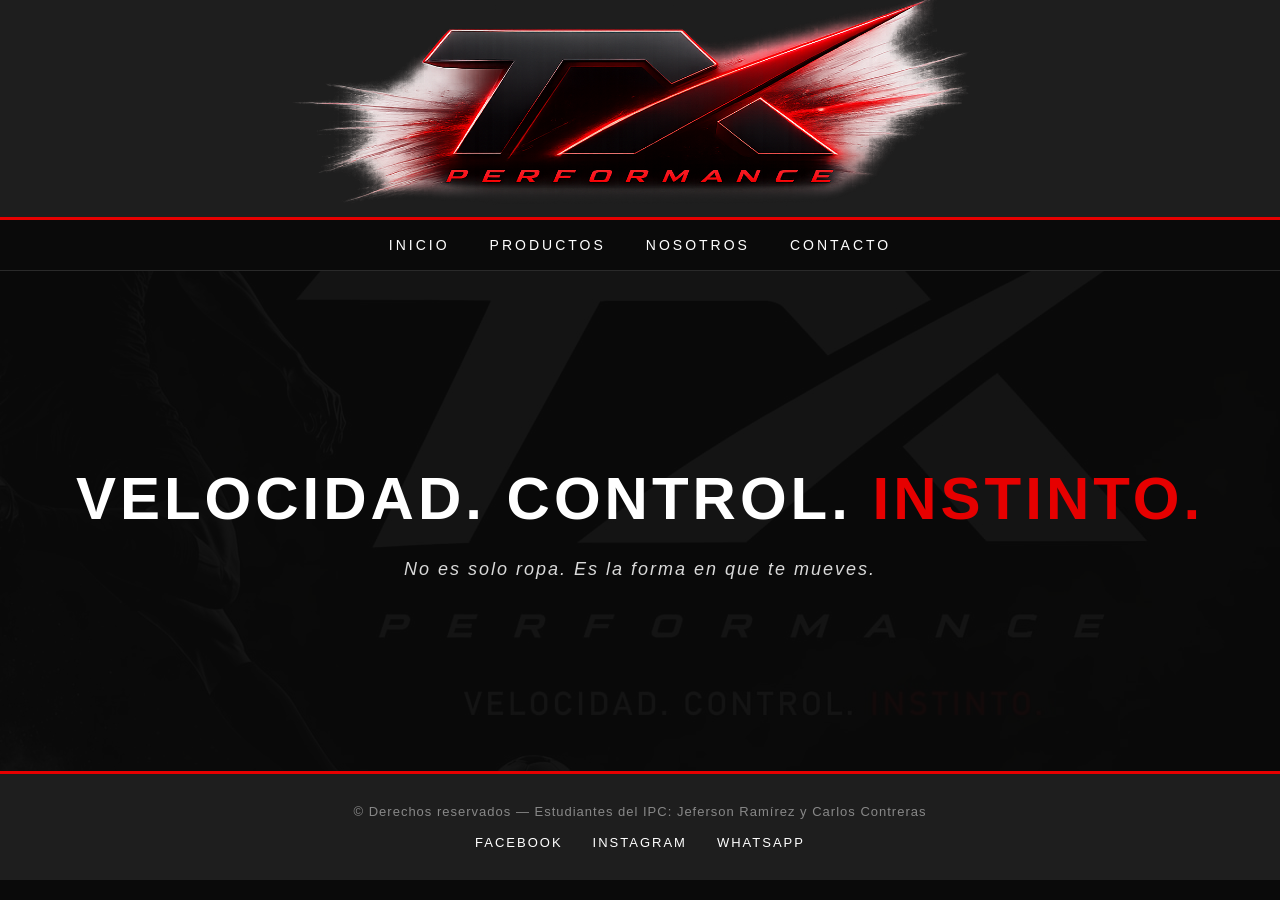
==== index.html @ a21b2d8e "avance" ====
<!DOCTYPE html>
<html lang="es">
<head>
    <meta charset="UTF-8">
    <meta name="viewport" content="width=device-width, initial-scale=1.0">
    <title>TX Performance</title>
    <link rel="stylesheet" href="CSS/estiloprincipal.css">
</head>

<body>

    <!-- ========================
         HEADER — La barra superior con el nombre TX
         Es lo primero que se ve, forma de rectángulo largo
    ======================== -->
    <header class="header">
        <img src="images/logo2.png" alt="Logo TX" class="header-logo" height="250%">
    </header>

    <!-- ========================
         NAV — Barra de navegación
         Links para moverse entre secciones
    ======================== -->
    <nav class="navbar">
        <ul class="nav-links">
            <li><a href="#">Inicio</a></li>
            <li><a href="#">Productos</a></li>
            <li><a href="#">Nosotros</a></li>
            <li><a href="#">Contacto</a></li>
        </ul>
    </nav>

    <!-- ========================
         SLOGAN — Sección principal de contenido
         Aquí va el texto de inspiración y el logo de fondo
    ======================== -->
    <section class="slogan">
        <!-- Este div es el logo TX que se ve de fondo, casi invisible -->
        <div class="slogan-fondo">
            <img src="images/fondo.jpeg" alt="Logo TX de fondo" class="slogan-logo">
        </div>
        <!-- Este div es el texto principal que el usuario lee -->
        <div class="slogan-contenido">
            <h1>Velocidad. Control. <span>Instinto.</span></h1>
            <p>No es solo ropa. Es la forma en que te mueves.</p>
        </div>
    </section>

    <!-- ========================
         FOOTER — Pie de página
         Derechos reservados e íconos de redes sociales
    ======================== -->
    <footer class="footer">
        <p class="footer-derechos">
            &copy; Derechos reservados &mdash; Estudiantes del IPC: Jeferson Ramírez y Carlos Contreras
        </p>
        <div class="footer-redes">
            <a href="#">Facebook</a>
            <a href="#">Instagram</a>
            <a href="#">WhatsApp</a>
        </div>
    </footer>

</body>
</html>
---- CSS/estiloprincipal.css ----
/* ========================
   ESTILOS BASE
   - Aquí se definen los colores principales de la marca
   - Se aplican a toda la página completa
======================== */

/* El asterisco (*) significa "aplica esto a TODO el HTML"
   Quitamos márgenes y rellenos que el navegador pone por defecto */
* {
    margin: 0;              /* Elimina espacios externos por defecto */
    padding: 0;             /* Elimina espacios internos por defecto */
    box-sizing: border-box; /* Hace que los tamaños sean más predecibles */
}

/* body es todo el cuerpo de la página */
body {
    background-color: #0A0A0A; /* Fondo negro profundo — color principal de TX */
    color: #FFFFFF;             /* Color de texto base — blanco */
    font-family: Arial, sans-serif; /* Tipo de letra por defecto */
}


/* ========================
   HEADER — Barra superior con el logo TX
   - Rectángulo largo que contiene la imagen del logo
   - La imagen se centra y se adapta al tamaño del header
======================== */

.header {
    background-color: #1E1E1E;        /* Fondo gris oscuro del rectángulo */
    width: 100%;                       /* Ocupa todo el ancho de la pantalla */
    height: 160px;                     /* Altura del rectángulo */
    display: flex;                     /* Activa alineación flexible */
    align-items: center;               /* Centra el contenido verticalmente */
    justify-content: center;           /* Centra el contenido horizontalmente */
    border-bottom: 3px solid #E60000; /* Línea roja abajo del header */
    overflow: hidden;                  /* Recorta lo que se salga del rectángulo */
}

/* La imagen del logo TX dentro del header */
.header-logo-img {
    height: 90%;       /* Alto de la imagen — llena casi todo el rectángulo */
    width: auto;         /* El ancho se ajusta solo sin deformar la imagen */
    object-fit: contain; /* La imagen se adapta sin cortarse ni deformarse */
}


/* ========================
   NAV — Barra de navegación
   - Va justo debajo del header
   - Fondo negro con letras blancas
   - Contiene los links para moverse en la página
======================== */

.navbar {
    background-color: #0A0A0A;        /* Fondo negro igual al body */
    width: 100%;                       /* Ocupa todo el ancho */
    padding: 16px 40px;               /* Espacio interno: 16px arriba/abajo, 40px a los lados */
    border-bottom: 1px solid #2a2a2a; /* Línea gris muy sutil abajo de la nav */
}

/* ul es la lista de links — la ponemos en fila horizontal */
.nav-links {
    list-style: none;        /* Quitamos los puntos de la lista */
    display: flex;           /* Pone los links en fila */
    gap: 40px;               /* Espacio entre cada link */
    justify-content: center; /* Centra todos los links */
}

/* Cada link individual de la navegación */
.nav-links a {
    color: #FFFFFF;            /* Letras blancas */
    text-decoration: none;     /* Quita el subrayado de los links */
    font-size: 14px;           /* Tamaño del texto */
    letter-spacing: 3px;       /* Espacio entre letras — da efecto elegante */
    text-transform: uppercase; /* Convierte el texto a MAYÚSCULAS automáticamente */
    transition: color 0.3s;   /* Animación suave al pasar el mouse */
}

/* Efecto cuando el mouse pasa encima de un link */
.nav-links a:hover {
    color: #E60000; /* Cambia a rojo TX al pasar el mouse */
}


/* ========================
   SLOGAN — Sección principal de contenido
   - Aquí va el texto de inspiración de la marca
   - La imagen de fondo se ve solo en esta sección
   - No aparece ni en el header ni en la nav
======================== */

.slogan {
    position: relative;              /* Necesario para posicionar el logo de fondo */
    min-height: 500px;               /* Altura mínima de la sección */
    display: flex;                   /* Activa alineación flexible */
    align-items: center;             /* Centra el contenido verticalmente */
    justify-content: center;         /* Centra el contenido horizontalmente */
    padding: 80px 40px;             /* Espacio interno generoso */
    overflow: hidden;                /* Oculta lo que se salga de esta sección */
    background-image: url("images/fondo.png"); /* Imagen de fondo — solo en esta sección */
    background-size: cover;          /* La imagen cubre toda la sección */
    background-position: center;     /* La imagen se centra */
}

/* El TX gigante que se ve de fondo — es decorativo */
.slogan-fondo {
    position: absolute;  /* Lo saca del flujo normal y lo pone encima del fondo */
    font-size: 300px;    /* Tamaño enorme para que ocupe todo el fondo */
    font-weight: 900;    /* Negrita máxima */
    color: #FFFFFF;      /* Color blanco */
    opacity: 0.04;       /* Casi invisible — solo se intuye, no distrae */
    letter-spacing: -10px; /* Letras más juntas para que se vea compacto */
    user-select: none;   /* Evita que el usuario pueda seleccionar ese texto */
    pointer-events: none; /* Evita que interfiera con los clicks */
}

/* El contenido real — el texto que el usuario lee */
.slogan-contenido {
    position: relative; /* Lo pone encima del logo de fondo */
    text-align: center; /* Centra el texto */
    z-index: 1;         /* Se asegura de que esté por encima del fondo */
}

/* El título principal del slogan */
.slogan-contenido h1 {
    font-size: 52px;           /* Tamaño grande e impactante */
    font-weight: 900;          /* Negrita fuerte */
    letter-spacing: 4px;       /* Espacio entre letras */
    text-transform: uppercase; /* Todo en mayúsculas */
    line-height: 1.2;          /* Separación entre líneas de texto */
    margin-bottom: 24px;       /* Espacio abajo del título */
}

/* La palabra INSTINTO en rojo para resaltar */
.slogan-contenido h1 span {
    color: #E60000; /* Rojo TX — acento de la marca */
}

/* El párrafo debajo del título */
.slogan-contenido p {
    font-size: 18px;     /* Tamaño mediano */
    color: #D9D9D9;      /* Gris claro — no tan brillante como el blanco */
    letter-spacing: 2px; /* Espacio entre letras */
    font-style: italic;  /* Texto en cursiva para dar elegancia */
}


/* ========================
   FOOTER — Pie de página
   - Aparece al final de la página
   - Muestra los derechos y las redes sociales
======================== */

.footer {
    background-color: #1E1E1E;     /* Gris oscuro igual que el header */
    border-top: 3px solid #E60000; /* Línea roja arriba — espejo del header */
    padding: 30px 40px;            /* Espacio interno */
    text-align: center;            /* Todo centrado */
    display: flex;                 /* Activa alineación flexible */
    flex-direction: column;        /* Apila los elementos en columna */
    gap: 16px;                     /* Espacio entre el texto y los iconos */
}

/* Texto de derechos reservados */
.footer-derechos {
    font-size: 13px;     /* Tamaño pequeño */
    color: #888888;      /* Gris medio — texto secundario */
    letter-spacing: 1px; /* Leve espaciado */
}

/* Contenedor de los links de redes sociales */
.footer-redes {
    display: flex;           /* Pone los links en fila */
    justify-content: center; /* Los centra */
    gap: 30px;               /* Espacio entre cada red social */
}

/* Cada link de red social */
.footer-redes a {
    color: #FFFFFF;            /* Color blanco */
    text-decoration: none;     /* Sin subrayado */
    font-size: 13px;           /* Tamaño pequeño */
    letter-spacing: 2px;       /* Espacio entre letras */
    text-transform: uppercase; /* En mayúsculas */
    transition: color 0.3s;   /* Animación suave */
}

/* Efecto hover en las redes sociales */
.footer-redes a:hover {
    color: #E60000; /* Se vuelve rojo TX al pasar el mouse */
}


/* ========================
   RESPONSIVE — Adaptación para diferentes dispositivos
   - Ajustamos los estilos según el tamaño de la pantalla
   - Primero celular, luego tablet, luego PC
======================== */

/* --- CELULAR (pantallas menores a 480px) --- */
@media (max-width: 480px) {

    /* El header se hace menos alto en celular */
    .header {
        height: 80%; /* Menos altura para pantallas pequeñas */
    }

    /* El logo se achica para caber en celular */
    .header-logo-img {
        height: 100px; /* Más pequeño en celular */
    }

    /* Los links de la nav se apilan en columna */
    .nav-links {
        flex-direction: column; /* De fila pasa a columna */
        gap: 12px;              /* Menos espacio entre links */
        align-items: center;    /* Centrados */
    }

    /* El título del slogan se hace más pequeño */
    .slogan-contenido h1 {
        font-size: 28px;     /* Reducimos para que quepa en pantalla pequeña */
        letter-spacing: 2px;
    }

    /* El párrafo también se reduce */
    .slogan-contenido p {
        font-size: 14px;
    }

    /* El TX de fondo se reduce también */
    .slogan-fondo {
        font-size: 180px;
    }
}

/* --- TABLET (pantallas entre 481px y 768px) --- */
@media (min-width: 481px) and (max-width: 768px) {

    .header {
        height: 150px; /* Altura media para tablet */
    }

    .header-logo-img {
        height: 140px; /* Tamaño medio del logo */
    }

    .slogan-contenido h1 {
        font-size: 38px;
    }

    .slogan-fondo {
        font-size: 260px;
    }
}

/* --- LAPTOP Y PC (pantallas mayores a 1024px) --- */
@media (min-width: 1024px) {

    .header {
        height: 220px; /* Más alto en pantallas grandes */
    }

    .header-logo-img {
        height: 200px; /* Logo más grande en PC */
    }

    .slogan-contenido h1 {
        font-size: 60px;
    }

    .slogan-fondo {
        font-size: 400px;
    }
}
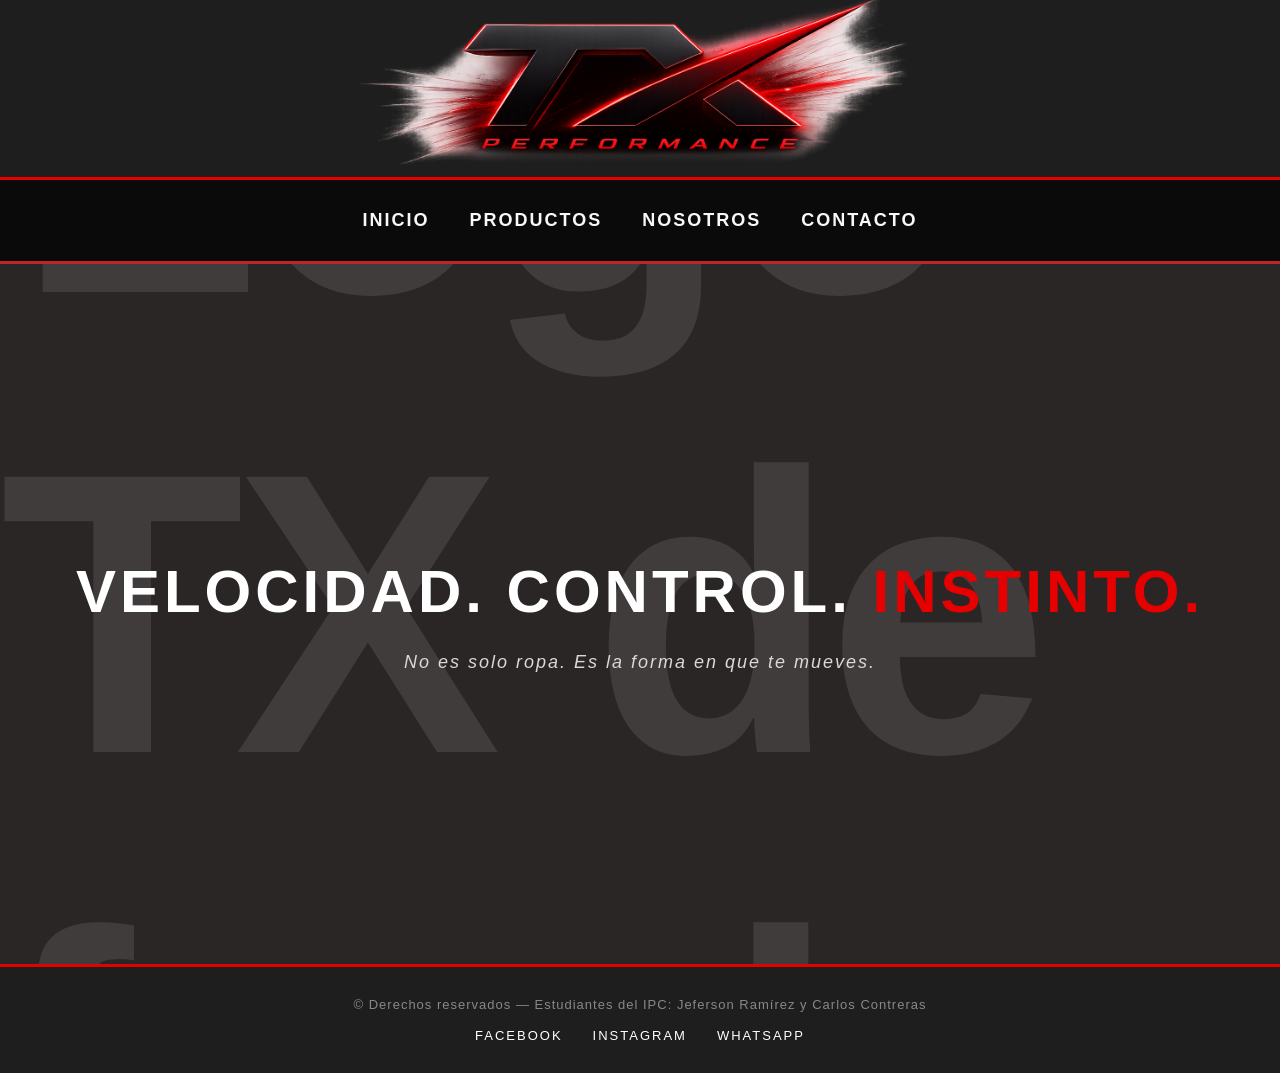
==== commit 58e069cb: "agregue lo links" ====
--- a/index.html
+++ b/index.html
@@ -55,9 +55,9 @@
             &copy; Derechos reservados &mdash; Estudiantes del IPC: Jeferson Ramírez y Carlos Contreras
         </p>
         <div class="footer-redes">
-            <a href="#">Facebook</a>
-            <a href="#">Instagram</a>
-            <a href="#">WhatsApp</a>
+            <a href="https://www.facebook.com/share/1EJJHtxnSB/">Facebook</a>
+            <a href="https://www.instagram.com/tx_studio8?igsh=MTV1dWxja3RocWlxaw==">Instagram</a>
+            <a href="https://wa.me/50236875828">WhatsApp</a>
         </div>
     </footer>
 
--- a/CSS/estiloprincipal.css
+++ b/CSS/estiloprincipal.css
@@ -14,7 +14,7 @@
 
 /* body es todo el cuerpo de la página */
 body {
-    background-color: #0A0A0A; /* Fondo negro profundo — color principal de TX */
+    background-color: #2b2626; /* Fondo negro profundo — color principal de TX */
     color: #FFFFFF;             /* Color de texto base — blanco */
     font-family: Arial, sans-serif; /* Tipo de letra por defecto */
 }
@@ -27,21 +27,21 @@
 ======================== */
 
 .header {
-    background-color: #1E1E1E;        /* Fondo gris oscuro del rectángulo */
-    width: 100%;                       /* Ocupa todo el ancho de la pantalla */
-    height: 160px;                     /* Altura del rectángulo */
-    display: flex;                     /* Activa alineación flexible */
-    align-items: center;               /* Centra el contenido verticalmente */
-    justify-content: center;           /* Centra el contenido horizontalmente */
-    border-bottom: 3px solid #E60000; /* Línea roja abajo del header */
-    overflow: hidden;                  /* Recorta lo que se salga del rectángulo */
+    background-color: #1E1E1E;         /* 🎨 CAMBIA AQUÍ el color del rectángulo */
+    width: 100%;                        /* Ocupa todo el ancho de la pantalla — no tocar */
+    height: 120px;                      /* 📐 CAMBIA AQUÍ la altura del rectángulo (en px) */
+    display: flex;                      /* Activa alineación flexible — no tocar */
+    align-items: center;                /* Centra el contenido verticalmente — no tocar */
+    justify-content: center;            /* Centra el contenido horizontalmente — no tocar */
+    border-bottom: 3px solid #E60000;  /* 📏 CAMBIA AQUÍ el grosor y color de la línea roja */
+    overflow: hidden;                   /* Recorta lo que se salga del rectángulo — no tocar */
 }
 
 /* La imagen del logo TX dentro del header */
 .header-logo-img {
-    height: 90%;       /* Alto de la imagen — llena casi todo el rectángulo */
-    width: auto;         /* El ancho se ajusta solo sin deformar la imagen */
-    object-fit: contain; /* La imagen se adapta sin cortarse ni deformarse */
+    height: 140px;       /* 📐 CAMBIA AQUÍ el tamaño de la foto del logo (en px) */
+    width: auto;         /* El ancho se ajusta solo sin deformar la imagen — no tocar */
+    object-fit: contain; /* La imagen se adapta sin cortarse ni deformarse — no tocar */
 }
 
 
@@ -53,33 +53,34 @@
 ======================== */
 
 .navbar {
-    background-color: #0A0A0A;        /* Fondo negro igual al body */
-    width: 100%;                       /* Ocupa todo el ancho */
-    padding: 16px 40px;               /* Espacio interno: 16px arriba/abajo, 40px a los lados */
-    border-bottom: 1px solid #2a2a2a; /* Línea gris muy sutil abajo de la nav */
+    background-color: #0A0A0A;         /* 🎨 CAMBIA AQUÍ el color de fondo de la barra de nav */
+    width: 100%;                        /* Ocupa todo el ancho — no tocar */
+    padding: 30px 40px;                /* 📐 CAMBIA AQUÍ el espacio interno de la nav (arriba/abajo y lados) */
+    border-bottom: 3px solid #be2525;  /* 📏 CAMBIA AQUÍ el grosor y color de la línea abajo de la nav */
 }
 
 /* ul es la lista de links — la ponemos en fila horizontal */
 .nav-links {
-    list-style: none;        /* Quitamos los puntos de la lista */
-    display: flex;           /* Pone los links en fila */
-    gap: 40px;               /* Espacio entre cada link */
-    justify-content: center; /* Centra todos los links */
+    list-style: none;        /* Quita los puntos de la lista — no tocar */
+    display: flex;           /* Pone los links en fila — no tocar */
+    gap: 40px;               /* 📐 CAMBIA AQUÍ el espacio entre cada link del menú */
+    justify-content: center; /* Centra todos los links — no tocar */
 }
 
 /* Cada link individual de la navegación */
 .nav-links a {
-    color: #FFFFFF;            /* Letras blancas */
-    text-decoration: none;     /* Quita el subrayado de los links */
-    font-size: 14px;           /* Tamaño del texto */
-    letter-spacing: 3px;       /* Espacio entre letras — da efecto elegante */
-    text-transform: uppercase; /* Convierte el texto a MAYÚSCULAS automáticamente */
-    transition: color 0.3s;   /* Animación suave al pasar el mouse */
+    color: #fffffff8;            /* 🎨 CAMBIA AQUÍ el color de las letras del menú */
+    text-decoration: none;     /* Quita el subrayado — no tocar */
+    font-size: 18px;           /* 📐 CAMBIA AQUÍ el tamaño de las letras del menú */
+    letter-spacing: 2px;       /* 📐 CAMBIA AQUÍ el espacio entre letras del menú */
+    text-transform: uppercase; /* Convierte a mayúsculas automáticamente — no tocar */
+    transition: color 0.3s;    /* Animación suave al pasar el mouse — no tocar */
+    font-weight: 800;          /* 📐 CAMBIA AQUÍ el grosor de las letras del menú (400=normal, 700=negrita) */
 }
 
 /* Efecto cuando el mouse pasa encima de un link */
 .nav-links a:hover {
-    color: #E60000; /* Cambia a rojo TX al pasar el mouse */
+    color: #E60000; /* 🎨 CAMBIA AQUÍ el color al pasar el mouse por encima */
 }
 
 
@@ -91,58 +92,58 @@
 ======================== */
 
 .slogan {
-    position: relative;              /* Necesario para posicionar el logo de fondo */
-    min-height: 500px;               /* Altura mínima de la sección */
-    display: flex;                   /* Activa alineación flexible */
-    align-items: center;             /* Centra el contenido verticalmente */
-    justify-content: center;         /* Centra el contenido horizontalmente */
-    padding: 80px 40px;             /* Espacio interno generoso */
-    overflow: hidden;                /* Oculta lo que se salga de esta sección */
-    background-image: url("images/fondo.png"); /* Imagen de fondo — solo en esta sección */
-    background-size: cover;          /* La imagen cubre toda la sección */
-    background-position: center;     /* La imagen se centra */
+    position: relative;                        /* No tocar */
+    min-height: 700px;                         /* 📐 CAMBIA AQUÍ la altura de esta sección (en px) */
+    display: flex;                             /* No tocar */
+    align-items: center;                       /* No tocar */
+    justify-content: center;                   /* No tocar */
+    padding: 80px 40px;                        /* 📐 CAMBIA AQUÍ el espacio interno de la sección */
+    overflow: hidden;                          /* No tocar */
+    background-image: url("images/fondo.png"); /* 🖼️ CAMBIA AQUÍ la ruta de tu imagen de fondo */
+    background-size: cover;                    /* La imagen cubre toda la sección — no tocar */
+    background-position: center;               /* La imagen se centra — no tocar */
 }
 
 /* El TX gigante que se ve de fondo — es decorativo */
 .slogan-fondo {
-    position: absolute;  /* Lo saca del flujo normal y lo pone encima del fondo */
-    font-size: 300px;    /* Tamaño enorme para que ocupe todo el fondo */
-    font-weight: 900;    /* Negrita máxima */
-    color: #FFFFFF;      /* Color blanco */
-    opacity: 0.04;       /* Casi invisible — solo se intuye, no distrae */
-    letter-spacing: -10px; /* Letras más juntas para que se vea compacto */
-    user-select: none;   /* Evita que el usuario pueda seleccionar ese texto */
-    pointer-events: none; /* Evita que interfiera con los clicks */
+    position: absolute;    /* No tocar */
+    font-size: 300px;      /* 📐 CAMBIA AQUÍ el tamaño del TX decorativo de fondo */
+    font-weight: 900;      /* No tocar */
+    color: #FFFFFF;        /* 🎨 CAMBIA AQUÍ el color del TX decorativo de fondo */
+    opacity: 0.10;         /* 👁️ CAMBIA AQUÍ la transparencia del TX de fondo (0 = invisible, 1 = sólido) */
+    letter-spacing: -10px; /* No tocar */
+    user-select: none;     /* No tocar */
+    pointer-events: none;  /* No tocar */
 }
 
 /* El contenido real — el texto que el usuario lee */
 .slogan-contenido {
-    position: relative; /* Lo pone encima del logo de fondo */
-    text-align: center; /* Centra el texto */
-    z-index: 1;         /* Se asegura de que esté por encima del fondo */
+    position: relative; /* No tocar */
+    text-align: center; /* 📐 CAMBIA AQUÍ la alineación del texto: center, left o right */
+    z-index: 1;         /* No tocar */
 }
 
 /* El título principal del slogan */
 .slogan-contenido h1 {
-    font-size: 52px;           /* Tamaño grande e impactante */
-    font-weight: 900;          /* Negrita fuerte */
-    letter-spacing: 4px;       /* Espacio entre letras */
-    text-transform: uppercase; /* Todo en mayúsculas */
-    line-height: 1.2;          /* Separación entre líneas de texto */
-    margin-bottom: 24px;       /* Espacio abajo del título */
+    font-size: 52px;           /* 📐 CAMBIA AQUÍ el tamaño del título principal */
+    font-weight: 900;          /* 📐 CAMBIA AQUÍ el grosor de la letra (400=normal, 700=negrita, 900=máximo) */
+    letter-spacing: 4px;       /* 📐 CAMBIA AQUÍ el espacio entre letras del título */
+    text-transform: uppercase; /* Convierte a mayúsculas — no tocar */
+    line-height: 1.2;          /* No tocar */
+    margin-bottom: 24px;       /* 📐 CAMBIA AQUÍ el espacio entre el título y el párrafo */
 }
 
 /* La palabra INSTINTO en rojo para resaltar */
 .slogan-contenido h1 span {
-    color: #E60000; /* Rojo TX — acento de la marca */
+    color: #E60000; /* 🎨 CAMBIA AQUÍ el color de la palabra resaltada en el título */
 }
 
 /* El párrafo debajo del título */
 .slogan-contenido p {
-    font-size: 18px;     /* Tamaño mediano */
-    color: #D9D9D9;      /* Gris claro — no tan brillante como el blanco */
-    letter-spacing: 2px; /* Espacio entre letras */
-    font-style: italic;  /* Texto en cursiva para dar elegancia */
+    font-size: 18px;     /* 📐 CAMBIA AQUÍ el tamaño del párrafo */
+    color: #D9D9D9;      /* 🎨 CAMBIA AQUÍ el color del párrafo */
+    letter-spacing: 2px; /* 📐 CAMBIA AQUÍ el espacio entre letras del párrafo */
+    font-style: italic;  /* Cursiva — cámbialo a "normal" si no quieres cursiva */
 }
 
 
@@ -153,85 +154,78 @@
 ======================== */
 
 .footer {
-    background-color: #1E1E1E;     /* Gris oscuro igual que el header */
-    border-top: 3px solid #E60000; /* Línea roja arriba — espejo del header */
-    padding: 30px 40px;            /* Espacio interno */
-    text-align: center;            /* Todo centrado */
-    display: flex;                 /* Activa alineación flexible */
-    flex-direction: column;        /* Apila los elementos en columna */
-    gap: 16px;                     /* Espacio entre el texto y los iconos */
+    background-color: #1E1E1E;     /* 🎨 CAMBIA AQUÍ el color de fondo del footer */
+    border-top: 3px solid #E60000; /* 📏 CAMBIA AQUÍ el grosor y color de la línea roja arriba */
+    padding: 30px 40px;            /* 📐 CAMBIA AQUÍ el espacio interno del footer */
+    text-align: center;            /* No tocar */
+    display: flex;                 /* No tocar */
+    flex-direction: column;        /* No tocar */
+    gap: 16px;                     /* 📐 CAMBIA AQUÍ el espacio entre el texto y las redes */
 }
 
 /* Texto de derechos reservados */
 .footer-derechos {
-    font-size: 13px;     /* Tamaño pequeño */
-    color: #888888;      /* Gris medio — texto secundario */
-    letter-spacing: 1px; /* Leve espaciado */
+    font-size: 13px;     /* 📐 CAMBIA AQUÍ el tamaño del texto de derechos */
+    color: #888888;      /* 🎨 CAMBIA AQUÍ el color del texto de derechos */
+    letter-spacing: 1px; /* No tocar */
 }
 
 /* Contenedor de los links de redes sociales */
 .footer-redes {
-    display: flex;           /* Pone los links en fila */
-    justify-content: center; /* Los centra */
-    gap: 30px;               /* Espacio entre cada red social */
+    display: flex;           /* No tocar */
+    justify-content: center; /* No tocar */
+    gap: 30px;               /* 📐 CAMBIA AQUÍ el espacio entre cada red social */
 }
 
 /* Cada link de red social */
 .footer-redes a {
-    color: #FFFFFF;            /* Color blanco */
-    text-decoration: none;     /* Sin subrayado */
-    font-size: 13px;           /* Tamaño pequeño */
-    letter-spacing: 2px;       /* Espacio entre letras */
-    text-transform: uppercase; /* En mayúsculas */
-    transition: color 0.3s;   /* Animación suave */
+    color: #FFFFFF;            /* 🎨 CAMBIA AQUÍ el color de los links de redes */
+    text-decoration: none;     /* No tocar */
+    font-size: 13px;           /* 📐 CAMBIA AQUÍ el tamaño de los links de redes */
+    letter-spacing: 2px;       /* No tocar */
+    text-transform: uppercase; /* No tocar */
+    transition: color 0.3s;    /* No tocar */
 }
 
 /* Efecto hover en las redes sociales */
 .footer-redes a:hover {
-    color: #E60000; /* Se vuelve rojo TX al pasar el mouse */
+    color: #E60000; /* 🎨 CAMBIA AQUÍ el color al pasar el mouse por las redes */
 }
 
 
 /* ========================
    RESPONSIVE — Adaptación para diferentes dispositivos
-   - Ajustamos los estilos según el tamaño de la pantalla
-   - Primero celular, luego tablet, luego PC
+   - Aquí ajustamos los estilos según el tamaño de la pantalla
 ======================== */
 
 /* --- CELULAR (pantallas menores a 480px) --- */
 @media (max-width: 480px) {
 
-    /* El header se hace menos alto en celular */
     .header {
-        height: 80%; /* Menos altura para pantallas pequeñas */
-    }
-
-    /* El logo se achica para caber en celular */
+        height: 120px; /* 📐 CAMBIA AQUÍ la altura del rectángulo en CELULAR */
+    }
+
     .header-logo-img {
-        height: 100px; /* Más pequeño en celular */
-    }
-
-    /* Los links de la nav se apilan en columna */
+        height: 100px; /* 📐 CAMBIA AQUÍ el tamaño del logo en CELULAR */
+    }
+
     .nav-links {
-        flex-direction: column; /* De fila pasa a columna */
-        gap: 12px;              /* Menos espacio entre links */
-        align-items: center;    /* Centrados */
-    }
-
-    /* El título del slogan se hace más pequeño */
+        flex-direction: column;
+        gap: 12px;
+        align-items: center;
+    }
+
     .slogan-contenido h1 {
-        font-size: 28px;     /* Reducimos para que quepa en pantalla pequeña */
+        font-size: 28px; /* 📐 CAMBIA AQUÍ el tamaño del título en CELULAR */
         letter-spacing: 2px;
     }
 
-    /* El párrafo también se reduce */
     .slogan-contenido p {
-        font-size: 14px;
-    }
-
-    /* El TX de fondo se reduce también */
+        font-size: 14px; /* 📐 CAMBIA AQUÍ el tamaño del párrafo en CELULAR */
+    }
+
     .slogan-fondo {
-        font-size: 180px;
+        font-size: 180px; /* 📐 CAMBIA AQUÍ el TX de fondo en CELULAR */
     }
 }
 
@@ -239,19 +233,19 @@
 @media (min-width: 481px) and (max-width: 768px) {
 
     .header {
-        height: 150px; /* Altura media para tablet */
+        height: 150px; /* 📐 CAMBIA AQUÍ la altura del rectángulo en TABLET */
     }
 
     .header-logo-img {
-        height: 140px; /* Tamaño medio del logo */
+        height: 130px; /* 📐 CAMBIA AQUÍ el tamaño del logo en TABLET */
     }
 
     .slogan-contenido h1 {
-        font-size: 38px;
+        font-size: 38px; /* 📐 CAMBIA AQUÍ el tamaño del título en TABLET */
     }
 
     .slogan-fondo {
-        font-size: 260px;
+        font-size: 260px; /* 📐 CAMBIA AQUÍ el TX de fondo en TABLET */
     }
 }
 
@@ -259,18 +253,18 @@
 @media (min-width: 1024px) {
 
     .header {
-        height: 220px; /* Más alto en pantallas grandes */
+        height: 180px; /* 📐 CAMBIA AQUÍ la altura del rectángulo en PC */
     }
 
     .header-logo-img {
-        height: 200px; /* Logo más grande en PC */
+        height: 200px; /* 📐 CAMBIA AQUÍ el tamaño del logo en PC */
     }
 
     .slogan-contenido h1 {
-        font-size: 60px;
+        font-size: 60px; /* 📐 CAMBIA AQUÍ el tamaño del título en PC */
     }
 
     .slogan-fondo {
-        font-size: 400px;
+        font-size: 400px; /* 📐 CAMBIA AQUÍ el TX de fondo en PC */
     }
 }
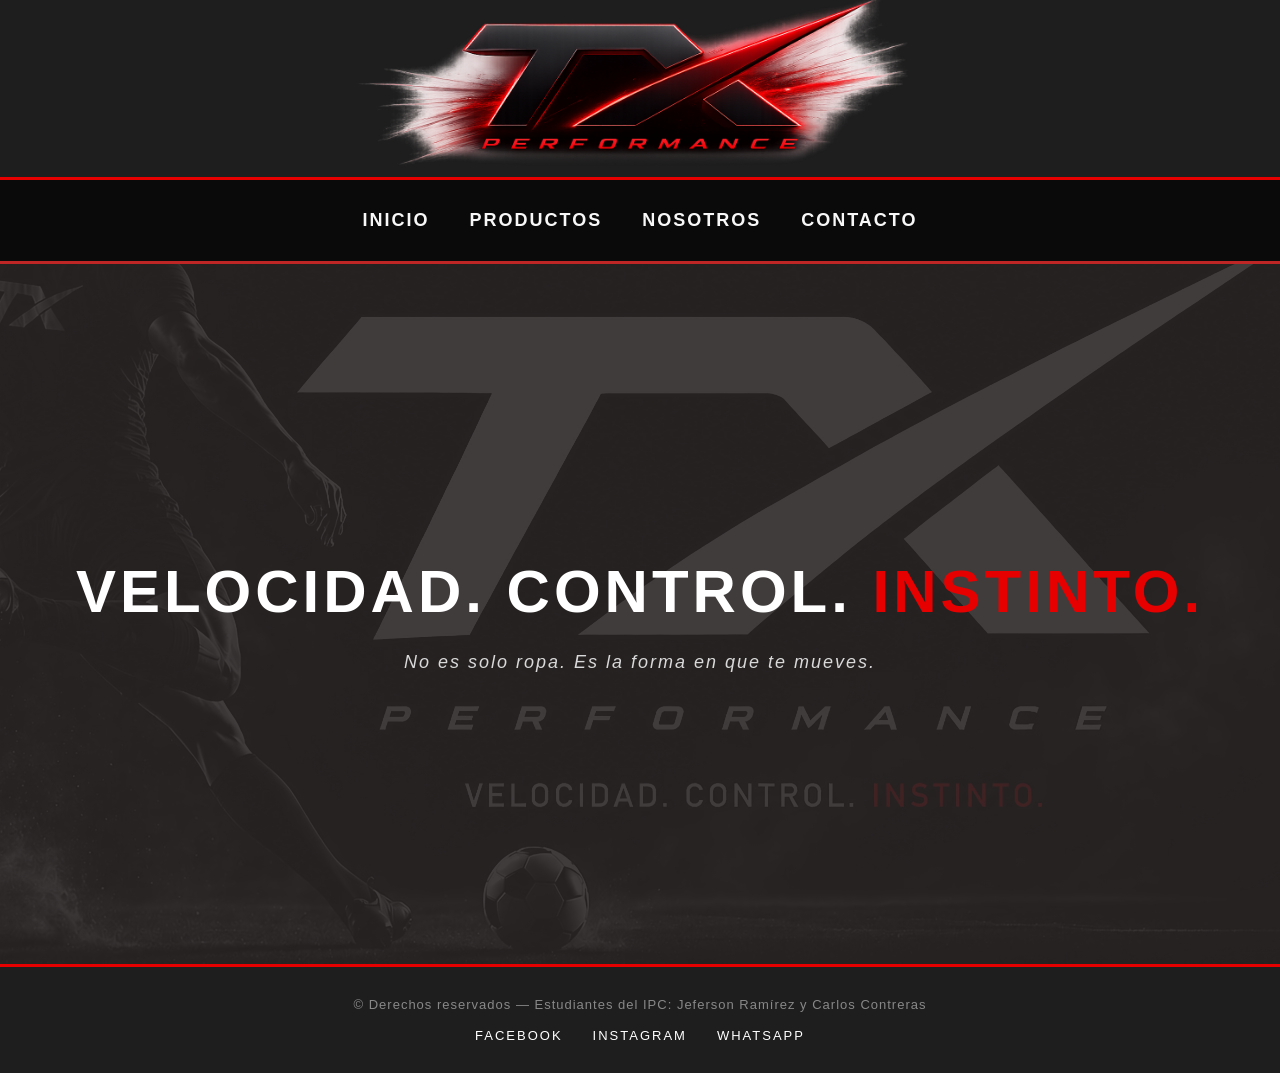
==== commit 37de5b07: "agregue fondo" ====
--- a/index.html
+++ b/index.html
@@ -37,7 +37,7 @@
     <section class="slogan">
         <!-- Este div es el logo TX que se ve de fondo, casi invisible -->
         <div class="slogan-fondo">
-            <img src="images/fondo.jpeg" alt="Logo TX de fondo" class="slogan-logo">
+            <img src="images/fondo.png" alt="Logo TX de fondo" class="slogan-logo">
         </div>
         <!-- Este div es el texto principal que el usuario lee -->
         <div class="slogan-contenido">
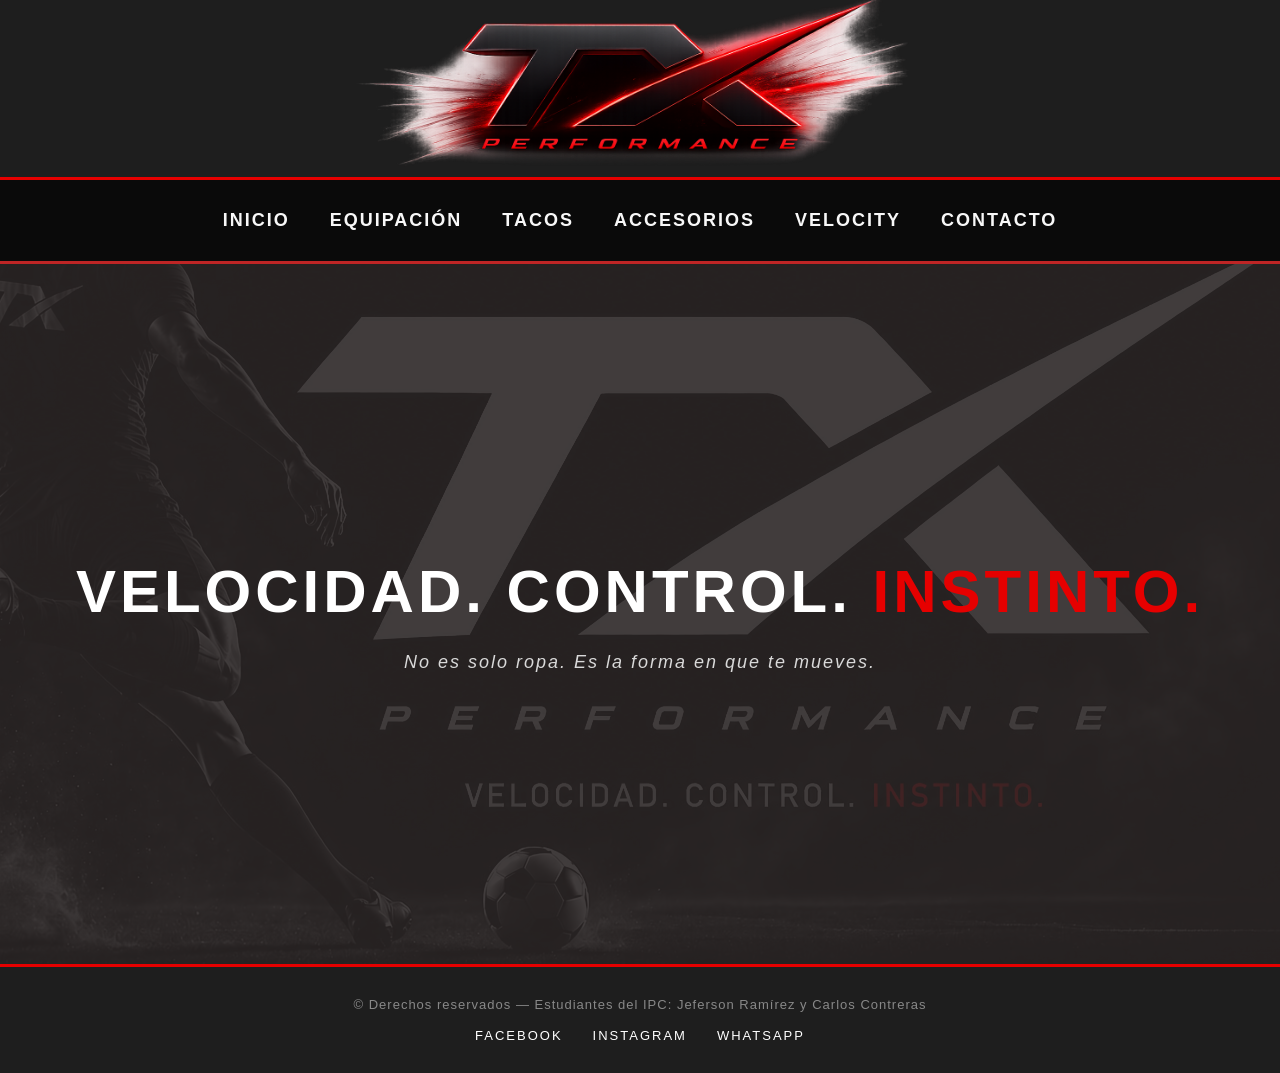
==== commit 5d099bd0: "Agregue las demas paginas, falta agregar el contenido y el logo" ====
--- a/index.html
+++ b/index.html
@@ -23,10 +23,13 @@
     ======================== -->
     <nav class="navbar">
         <ul class="nav-links">
-            <li><a href="#">Inicio</a></li>
-            <li><a href="#">Productos</a></li>
-            <li><a href="#">Nosotros</a></li>
-            <li><a href="#">Contacto</a></li>
+            <li><a href="index.html">INICIO</a></li>
+            <li><a href="HTML/Equipacion.html">EQUIPACIÓN</a></li>
+            <li><a href="HTML/Tacos.html">TACOS</a></li>
+            <li><a href="HTML/Accesorios.html">ACCESORIOS</a></li>
+            <li><a href="HTML/Velocity.html">VELOCITY</a></li>
+            <li><a href="HTML/Contacto.html">CONTACTO</a></li>
+
         </ul>
     </nav>
 
--- a/CSS/estiloprincipal.css
+++ b/CSS/estiloprincipal.css
@@ -202,11 +202,11 @@
 @media (max-width: 480px) {
 
     .header {
-        height: 120px; /* 📐 CAMBIA AQUÍ la altura del rectángulo en CELULAR */
+        height: 100px; /* 📐 CAMBIA AQUÍ la altura del rectángulo en CELULAR */
     }
 
     .header-logo-img {
-        height: 100px; /* 📐 CAMBIA AQUÍ el tamaño del logo en CELULAR */
+        height: 80px; /* 📐 CAMBIA AQUÍ el tamaño del logo en CELULAR */
     }
 
     .nav-links {
@@ -225,7 +225,7 @@
     }
 
     .slogan-fondo {
-        font-size: 180px; /* 📐 CAMBIA AQUÍ el TX de fondo en CELULAR */
+        font-size: 150px; /* 📐 CAMBIA AQUÍ el TX de fondo en CELULAR */
     }
 }
 
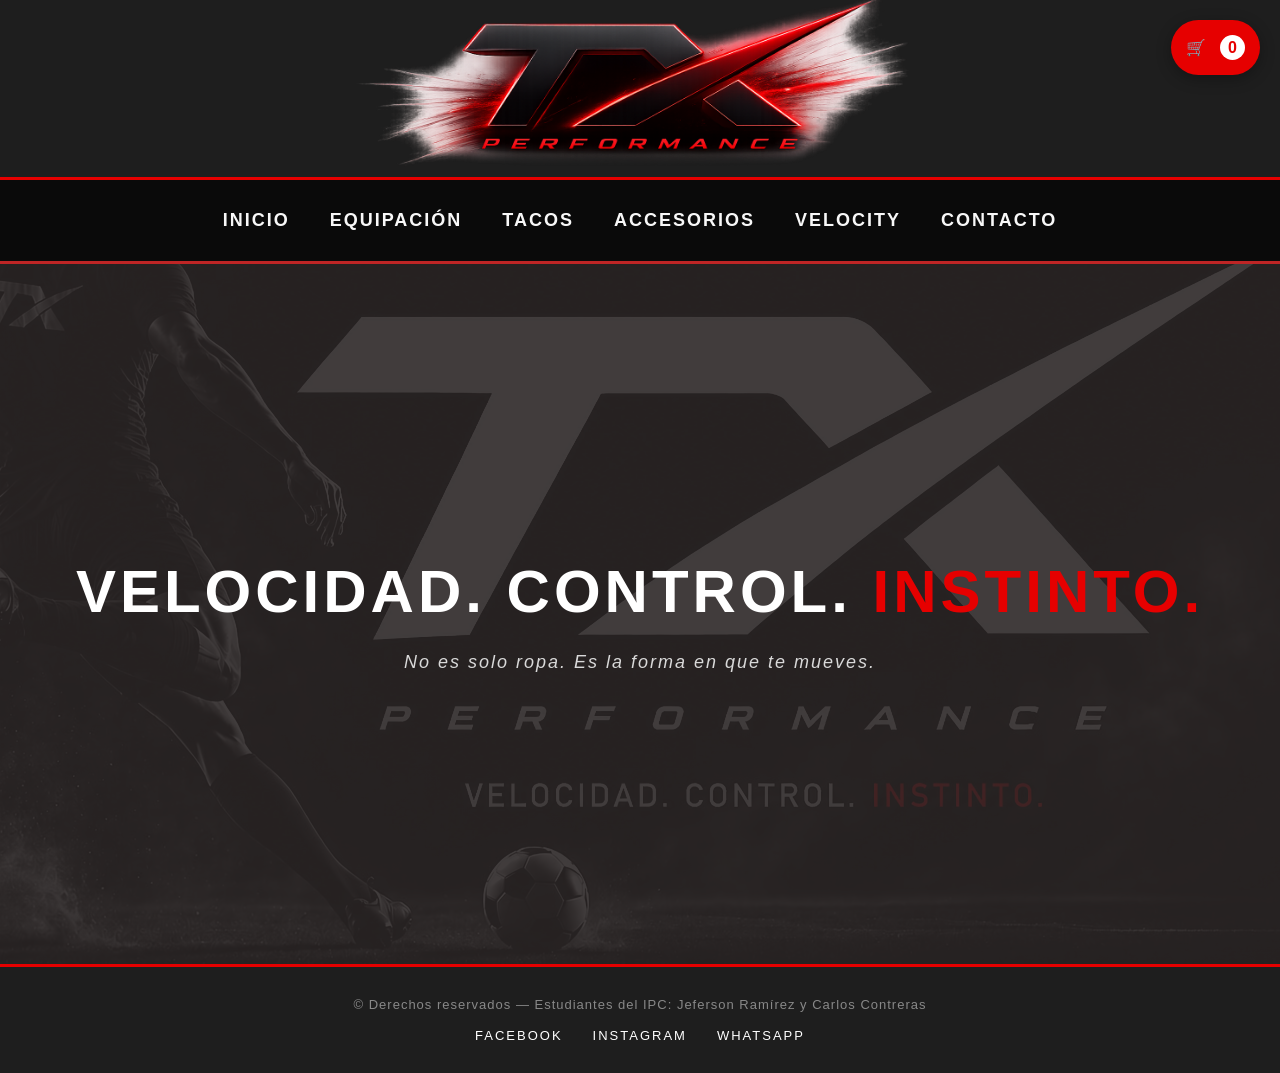
==== commit 5fc0699b: "Js y Productos, hay errores aun por corregir, agregar imagenes, ver que todo funcion y perfecionar a" ====
--- a/index.html
+++ b/index.html
@@ -5,6 +5,9 @@
     <meta name="viewport" content="width=device-width, initial-scale=1.0">
     <title>TX Performance</title>
     <link rel="stylesheet" href="CSS/estiloprincipal.css">
+    <!-- Scripts para funcionalidad del carrito -->
+    <script src="JS/productos.js"></script>
+    <script src="JS/carrito.js"></script>
 </head>
 
 <body>
@@ -17,11 +20,25 @@
         <img src="images/logo2.png" alt="Logo TX" class="header-logo" height="250%">
     </header>
 
+    <!-- 1. Checkbox - motor del hamburguesa -->
+    <input type="checkbox" id="menu-toggle">
+
+    <!-- 2. Panel lateral - solo celular -->
+    <ul class="menu-panel">
+        <li><a href="index.html">INICIO</a></li>
+        <li><a href="HTML/Equipacion.html">EQUIPACIÓN</a></li>
+        <li><a href="HTML/Tacos.html">TACOS</a></li>
+        <li><a href="HTML/Accesorios.html">ACCESORIOS</a></li>
+        <li><a href="HTML/Velocity.html">VELOCITY</a></li>
+        <li><a href="HTML/Contacto.html">CONTACTO</a></li>
+    </ul>
+
     <!-- ========================
          NAV — Barra de navegación
          Links para moverse entre secciones
     ======================== -->
     <nav class="navbar">
+        <label class="menu-btn" for="menu-toggle">☰</label>
         <ul class="nav-links">
             <li><a href="index.html">INICIO</a></li>
             <li><a href="HTML/Equipacion.html">EQUIPACIÓN</a></li>
@@ -32,6 +49,28 @@
 
         </ul>
     </nav>
+
+    <!-- Carrito flotante - aparece en todas las páginas -->
+    <div class="carrito-flotante" onclick="mostrarCarrito()">
+        🛒 <span class="carrito-contador" id="carrito-contador">0</span>
+    </div>
+
+    <!-- Modal del carrito -->
+    <div class="modal-carrito" id="modal-carrito">
+        <div class="modal-contenido">
+            <span class="cerrar-modal" onclick="cerrarCarrito()">&times;</span>
+            <h2>Tu Carrito</h2>
+            <div id="items-carrito">
+                <!-- Los items del carrito se agregarán aquí con JavaScript -->
+            </div>
+            <div class="total-carrito" id="total-carrito">
+                Total: Q.0.00
+            </div>
+            <button class="btn-agregar-carrito" onclick="finalizarCompra()">
+                Finalizar Compra
+            </button>
+        </div>
+    </div>
 
     <!-- ========================
          SLOGAN — Sección principal de contenido
--- a/CSS/estiloprincipal.css
+++ b/CSS/estiloprincipal.css
@@ -7,18 +7,94 @@
 /* El asterisco (*) significa "aplica esto a TODO el HTML"
    Quitamos márgenes y rellenos que el navegador pone por defecto */
 * {
-    margin: 0;              /* Elimina espacios externos por defecto */
-    padding: 0;             /* Elimina espacios internos por defecto */
-    box-sizing: border-box; /* Hace que los tamaños sean más predecibles */
+    margin: 0;
+    padding: 0;
+    box-sizing: border-box;
 }
 
 /* body es todo el cuerpo de la página */
 body {
-    background-color: #2b2626; /* Fondo negro profundo — color principal de TX */
-    color: #FFFFFF;             /* Color de texto base — blanco */
-    font-family: Arial, sans-serif; /* Tipo de letra por defecto */
-}
-
+    background-color: #2b2626; /* Color de fondo oscuro */
+    color: #FFFFFF; /* Color de texto blanco */
+    font-family: Arial, sans-serif; /* Fuente principal */
+    animation: fadeIn 0.5s ease-in; /* Animación de entrada suave */
+}
+
+/* Animación de fade in para la página completa */
+@keyframes fadeIn {
+    from {
+        opacity: 0; /* Comienza invisible */
+        transform: translateY(20px); /* Ligeramente desplazada hacia abajo */
+    }
+    to {
+        opacity: 1; /* Termina completamente visible */
+        transform: translateY(0); /* En su posición normal */
+    }
+}
+
+/* ========================
+   MENÚ HAMBURGUESA
+   - El checkbox es invisible, es el motor que abre y cierra el menú
+   - El label con ☰ es el botón que el usuario toca
+   - El menu-panel es el panel lateral que aparece en celular
+======================== */
+
+/* Siempre oculto — es el motor invisible del menú */
+#menu-toggle {
+    display: none;
+}
+
+/* Botón ☰ — oculto en escritorio, visible solo en celular */
+.menu-btn {
+    display: none;
+    cursor: pointer;
+    font-size: 1.8rem;
+    color: white;
+    padding: 0.5rem 1rem;
+    user-select: none;
+}
+
+/* Panel lateral que aparece desde la izquierda en celular */
+.menu-panel {
+    display: none;
+    list-style: none;
+    flex-direction: column;
+    width: 260px;
+    background-color: #0A0A0A;
+    position: fixed;
+    top: 0;
+    left: 0;
+    height: 100vh;
+    z-index: 9999;
+    padding-top: 3rem;
+    box-shadow: 4px 0 15px rgba(0,0,0,0.5);
+    border-right: 3px solid #E60000;
+    margin: 0;
+}
+
+/* Cuando el checkbox está marcado, muestra el panel */
+#menu-toggle:checked ~ .menu-panel {
+    display: flex;
+}
+
+/* Links dentro del panel lateral */
+.menu-panel li a {
+    display: block;
+    color: white;
+    text-decoration: none;
+    padding: 1rem 1.5rem;
+    border-bottom: 1px solid rgba(255,255,255,0.1);
+    font-size: 1rem;
+    font-weight: 800;
+    letter-spacing: 2px;
+    text-transform: uppercase;
+    transition: color 0.3s;
+}
+
+/* Efecto hover en los links del panel */
+.menu-panel li a:hover {
+    color: #E60000;
+}
 
 /* ========================
    HEADER — Barra superior con el logo TX
@@ -44,7 +120,6 @@
     object-fit: contain; /* La imagen se adapta sin cortarse ni deformarse — no tocar */
 }
 
-
 /* ========================
    NAV — Barra de navegación
    - Va justo debajo del header
@@ -55,8 +130,12 @@
 .navbar {
     background-color: #0A0A0A;         /* 🎨 CAMBIA AQUÍ el color de fondo de la barra de nav */
     width: 100%;                        /* Ocupa todo el ancho — no tocar */
-    padding: 30px 40px;                /* 📐 CAMBIA AQUÍ el espacio interno de la nav (arriba/abajo y lados) */
-    border-bottom: 3px solid #be2525;  /* 📏 CAMBIA AQUÍ el grosor y color de la línea abajo de la nav */
+    padding: 0 40px;                   /* 📐 CAMBIA AQUÍ el espacio interno de la nav */
+    border-bottom: 3px solid #be2525;  /* 📏 CAMBIA AQUÍ el grosor y color de la línea abajo */
+    display: flex;                      /* Pone elementos en fila — no tocar */
+    align-items: center;                /* Centra verticalmente — no tocar */
+    justify-content: space-between;    /* Separa el botón ☰ de los links — no tocar */
+    box-sizing: border-box;            /* No tocar */
 }
 
 /* ul es la lista de links — la ponemos en fila horizontal */
@@ -65,17 +144,22 @@
     display: flex;           /* Pone los links en fila — no tocar */
     gap: 40px;               /* 📐 CAMBIA AQUÍ el espacio entre cada link del menú */
     justify-content: center; /* Centra todos los links — no tocar */
+    margin: 0 auto;          /* Centra el bloque de links — no tocar */
+    padding: 0;              /* No tocar */
+    flex: 1;                 /* Ocupa el espacio disponible para centrar correctamente — no tocar */
 }
 
 /* Cada link individual de la navegación */
 .nav-links a {
-    color: #fffffff8;            /* 🎨 CAMBIA AQUÍ el color de las letras del menú */
+    color: #fffffff8;          /* 🎨 CAMBIA AQUÍ el color de las letras del menú */
     text-decoration: none;     /* Quita el subrayado — no tocar */
     font-size: 18px;           /* 📐 CAMBIA AQUÍ el tamaño de las letras del menú */
     letter-spacing: 2px;       /* 📐 CAMBIA AQUÍ el espacio entre letras del menú */
     text-transform: uppercase; /* Convierte a mayúsculas automáticamente — no tocar */
     transition: color 0.3s;    /* Animación suave al pasar el mouse — no tocar */
-    font-weight: 800;          /* 📐 CAMBIA AQUÍ el grosor de las letras del menú (400=normal, 700=negrita) */
+    font-weight: 800;          /* 📐 CAMBIA AQUÍ el grosor de las letras (400=normal, 700=negrita) */
+    padding: 30px 0;           /* 📐 CAMBIA AQUÍ el espacio arriba y abajo de cada link */
+    display: block;            /* No tocar */
 }
 
 /* Efecto cuando el mouse pasa encima de un link */
@@ -83,12 +167,10 @@
     color: #E60000; /* 🎨 CAMBIA AQUÍ el color al pasar el mouse por encima */
 }
 
-
 /* ========================
    SLOGAN — Sección principal de contenido
    - Aquí va el texto de inspiración de la marca
    - La imagen de fondo se ve solo en esta sección
-   - No aparece ni en el header ni en la nav
 ======================== */
 
 .slogan {
@@ -110,7 +192,7 @@
     font-size: 300px;      /* 📐 CAMBIA AQUÍ el tamaño del TX decorativo de fondo */
     font-weight: 900;      /* No tocar */
     color: #FFFFFF;        /* 🎨 CAMBIA AQUÍ el color del TX decorativo de fondo */
-    opacity: 0.10;         /* 👁️ CAMBIA AQUÍ la transparencia del TX de fondo (0 = invisible, 1 = sólido) */
+    opacity: 0.10;         /* 👁️ CAMBIA AQUÍ la transparencia (0=invisible, 1=sólido) */
     letter-spacing: -10px; /* No tocar */
     user-select: none;     /* No tocar */
     pointer-events: none;  /* No tocar */
@@ -119,23 +201,23 @@
 /* El contenido real — el texto que el usuario lee */
 .slogan-contenido {
     position: relative; /* No tocar */
-    text-align: center; /* 📐 CAMBIA AQUÍ la alineación del texto: center, left o right */
+    text-align: center; /* 📐 CAMBIA AQUÍ la alineación: center, left o right */
     z-index: 1;         /* No tocar */
 }
 
 /* El título principal del slogan */
 .slogan-contenido h1 {
     font-size: 52px;           /* 📐 CAMBIA AQUÍ el tamaño del título principal */
-    font-weight: 900;          /* 📐 CAMBIA AQUÍ el grosor de la letra (400=normal, 700=negrita, 900=máximo) */
+    font-weight: 900;          /* 📐 CAMBIA AQUÍ el grosor de la letra */
     letter-spacing: 4px;       /* 📐 CAMBIA AQUÍ el espacio entre letras del título */
     text-transform: uppercase; /* Convierte a mayúsculas — no tocar */
     line-height: 1.2;          /* No tocar */
     margin-bottom: 24px;       /* 📐 CAMBIA AQUÍ el espacio entre el título y el párrafo */
 }
 
-/* La palabra INSTINTO en rojo para resaltar */
+/* La palabra resaltada en rojo */
 .slogan-contenido h1 span {
-    color: #E60000; /* 🎨 CAMBIA AQUÍ el color de la palabra resaltada en el título */
+    color: #E60000; /* 🎨 CAMBIA AQUÍ el color de la palabra resaltada */
 }
 
 /* El párrafo debajo del título */
@@ -145,7 +227,6 @@
     letter-spacing: 2px; /* 📐 CAMBIA AQUÍ el espacio entre letras del párrafo */
     font-style: italic;  /* Cursiva — cámbialo a "normal" si no quieres cursiva */
 }
-
 
 /* ========================
    FOOTER — Pie de página
@@ -192,7 +273,6 @@
     color: #E60000; /* 🎨 CAMBIA AQUÍ el color al pasar el mouse por las redes */
 }
 
-
 /* ========================
    RESPONSIVE — Adaptación para diferentes dispositivos
    - Aquí ajustamos los estilos según el tamaño de la pantalla
@@ -201,18 +281,22 @@
 /* --- CELULAR (pantallas menores a 480px) --- */
 @media (max-width: 480px) {
 
+    /* Mostrar el botón hamburguesa en celular */
+    .menu-btn {
+        display: block;
+    }
+
+    /* Ocultar el menú normal en celular */
+    .nav-links {
+        display: none;
+    }
+
     .header {
         height: 100px; /* 📐 CAMBIA AQUÍ la altura del rectángulo en CELULAR */
     }
 
     .header-logo-img {
         height: 80px; /* 📐 CAMBIA AQUÍ el tamaño del logo en CELULAR */
-    }
-
-    .nav-links {
-        flex-direction: column;
-        gap: 12px;
-        align-items: center;
     }
 
     .slogan-contenido h1 {
@@ -227,11 +311,26 @@
     .slogan-fondo {
         font-size: 150px; /* 📐 CAMBIA AQUÍ el TX de fondo en CELULAR */
     }
+
+    .slogan {
+        min-height: 400px;
+        padding: 40px 20px;
+    }
 }
 
 /* --- TABLET (pantallas entre 481px y 768px) --- */
 @media (min-width: 481px) and (max-width: 768px) {
 
+    /* Mostrar el botón hamburguesa en tablet */
+    .menu-btn {
+        display: block;
+    }
+
+    /* Ocultar el menú normal en tablet */
+    .nav-links {
+        display: none;
+    }
+
     .header {
         height: 150px; /* 📐 CAMBIA AQUÍ la altura del rectángulo en TABLET */
     }
@@ -267,4 +366,118 @@
     .slogan-fondo {
         font-size: 400px; /* 📐 CAMBIA AQUÍ el TX de fondo en PC */
     }
+}
+
+/* ========================
+   CARRITO DE COMPRAS
+======================== */
+/* Carrito flotante que aparece en todas las páginas */
+.carrito-flotante {
+    position: fixed; /* Posición fija en la esquina superior derecha */
+    top: 20px; /* Distancia desde arriba */
+    right: 20px; /* Distancia desde la derecha */
+    background: #E60000; /* Fondo rojo de la marca */
+    color: white; /* Texto blanco */
+    padding: 15px; /* Espaciado interno */
+    border-radius: 50px; /* Bordes completamente redondeados */
+    cursor: pointer; /* Cursor de mano al pasar */
+    box-shadow: 0 4px 15px rgba(0,0,0,0.3); /* Sombra para efecto flotante */
+    z-index: 1000; /* Aparece encima de otros elementos */
+    transition: all 0.3s; /* Transición suave para efectos hover */
+    animation: bounceIn 0.6s ease-out; /* Animación de entrada bounce */
+}
+
+.carrito-flotante:hover {
+    transform: scale(1.1); /* Efecto de agrandamiento al pasar el mouse */
+    animation: bounce 0.6s ease-in-out; /* Animación bounce al hacer hover */
+}
+
+/* Animación de bounce para el carrito */
+@keyframes bounceIn {
+    0% {
+        transform: scale(0.3);
+        opacity: 0;
+    }
+    50% {
+        transform: scale(1.05);
+    }
+    70% {
+        transform: scale(0.9);
+    }
+    100% {
+        transform: scale(1);
+        opacity: 1;
+    }
+}
+
+@keyframes bounce {
+    0%, 20%, 50%, 80%, 100% {
+        transform: translateY(0) scale(1.1);
+    }
+    40% {
+        transform: translateY(-10px) scale(1.1);
+    }
+    60% {
+        transform: translateY(-5px) scale(1.1);
+    }
+}
+
+.carrito-contador {
+    background: white; /* Fondo blanco para el número */
+    color: #E60000; /* Texto rojo */
+    border-radius: 50%; /* Forma circular */
+    width: 25px; /* Ancho del círculo */
+    height: 25px; /* Alto del círculo */
+    display: inline-flex; /* Para centrar el contenido */
+    align-items: center; /* Centrado vertical */
+    justify-content: center; /* Centrado horizontal */
+    font-weight: bold; /* Texto en negrita */
+    margin-left: 10px; /* Espacio entre el ícono y el contador */
+}
+
+/* Modal que se abre al hacer clic en el carrito */
+.modal-carrito {
+    display: none; /* Oculto por defecto */
+    position: fixed; /* Cubre toda la pantalla */
+    top: 0; /* Desde arriba */
+    left: 0; /* Desde la izquierda */
+    width: 100%; /* Ancho completo */
+    height: 100%; /* Alto completo */
+    background: rgba(0,0,0,0.8); /* Fondo negro semi-transparente */
+    z-index: 2000; /* Aparece encima de todo */
+    align-items: center; /* Centrado vertical */
+    justify-content: center; /* Centrado horizontal */
+}
+
+.modal-contenido {
+    background: #1E1E1E; /* Fondo gris oscuro como el sitio */
+    padding: 30px; /* Espaciado interno */
+    border-radius: 10px; /* Bordes redondeados */
+    max-width: 500px; /* Ancho máximo */
+    width: 90%; /* Ancho responsive en móviles */
+    max-height: 80vh; /* Alto máximo con scroll si es necesario */
+    overflow-y: auto; /* Scroll vertical */
+}
+
+.cerrar-modal {
+    float: right; /* Botón de cerrar a la derecha */
+    font-size: 2rem; /* Tamaño grande */
+    cursor: pointer; /* Cursor de mano */
+    color: #E60000; /* Color rojo */
+}
+
+.item-carrito {
+    display: flex; /* Flexbox para alinear elementos */
+    justify-content: space-between; /* Espaciado entre imagen/info y botón eliminar */
+    align-items: center; /* Centrado vertical */
+    padding: 15px 0; /* Espaciado vertical */
+    border-bottom: 1px solid #333; /* Línea separadora */
+}
+
+.total-carrito {
+    font-size: 1.5rem; /* Tamaño grande para resaltar */
+    font-weight: bold; /* Texto en negrita */
+    color: #E60000; /* Color rojo de la marca */
+    text-align: center; /* Centrado */
+    margin: 20px 0; /* Margen vertical */
 }
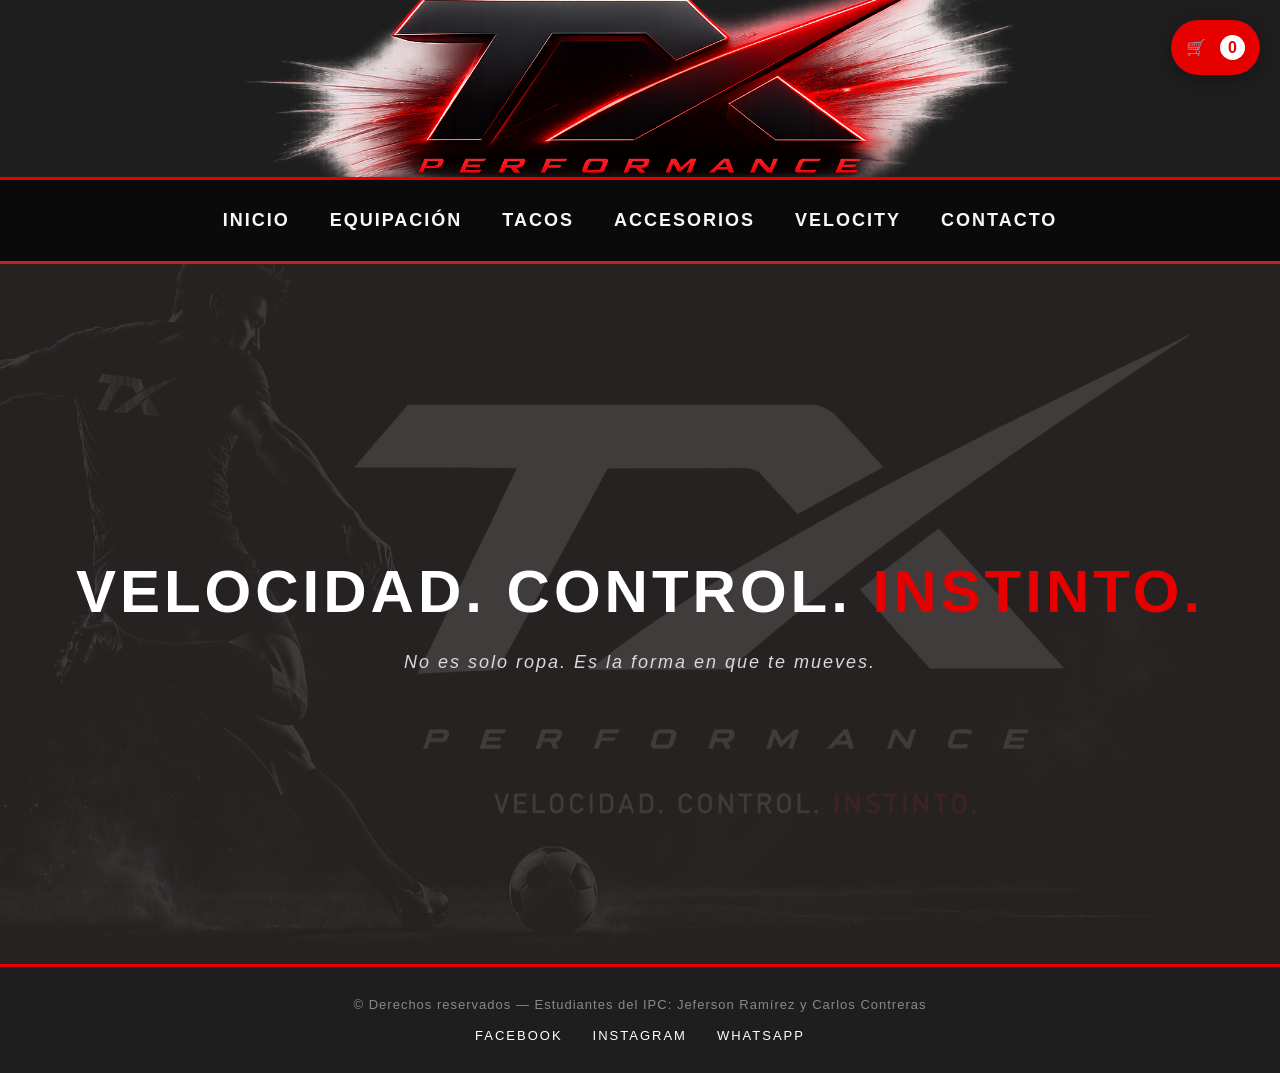
==== commit 3aa9412e: "busca errores posibles y mejora lo posible" ====
--- a/index.html
+++ b/index.html
@@ -17,7 +17,7 @@
          Es lo primero que se ve, forma de rectángulo largo
     ======================== -->
     <header class="header">
-        <img src="images/logo2.png" alt="Logo TX" class="header-logo" height="250%">
+        <img src="images/logo2.png" alt="Logo TX" class="header-logo" height="350%">
     </header>
 
     <!-- 1. Checkbox - motor del hamburguesa -->
@@ -32,6 +32,7 @@
         <li><a href="HTML/Velocity.html">VELOCITY</a></li>
         <li><a href="HTML/Contacto.html">CONTACTO</a></li>
     </ul>
+    <label class="menu-overlay" for="menu-toggle" aria-label="Cerrar menú"></label>
 
     <!-- ========================
          NAV — Barra de navegación
--- a/CSS/estiloprincipal.css
+++ b/CSS/estiloprincipal.css
@@ -10,6 +10,11 @@
     margin: 0;
     padding: 0;
     box-sizing: border-box;
+}
+
+img {
+    max-width: 100%;
+    display: block;
 }
 
 /* body es todo el cuerpo de la página */
@@ -77,6 +82,20 @@
     display: flex;
 }
 
+/* Overlay oscuro detrás del menú para permitir cerrar sin seleccionar una opción */
+.menu-overlay {
+    display: none;
+    position: fixed;
+    inset: 0;
+    background: rgba(0, 0, 0, 0.45);
+    z-index: 900;
+    cursor: pointer;
+}
+
+#menu-toggle:checked ~ .menu-overlay {
+    display: block;
+}
+
 /* Links dentro del panel lateral */
 .menu-panel li a {
     display: block;
@@ -114,10 +133,11 @@
 }
 
 /* La imagen del logo TX dentro del header */
+.header-logo,
 .header-logo-img {
-    height: 140px;       /* 📐 CAMBIA AQUÍ el tamaño de la foto del logo (en px) */
-    width: auto;         /* El ancho se ajusta solo sin deformar la imagen — no tocar */
-    object-fit: contain; /* La imagen se adapta sin cortarse ni deformarse — no tocar */
+    width: auto;             /* El ancho se ajusta solo sin deformar la imagen — no tocar */
+    max-height: none;        /* No limitar el logo aquí para que conserve su estilo original */
+    object-fit: contain;     /* La imagen se adapta sin cortarse ni deformarse — no tocar */
 }
 
 /* ========================
@@ -335,8 +355,10 @@
         height: 150px; /* 📐 CAMBIA AQUÍ la altura del rectángulo en TABLET */
     }
 
+    .header-logo,
     .header-logo-img {
-        height: 130px; /* 📐 CAMBIA AQUÍ el tamaño del logo en TABLET */
+        width: auto;
+        max-height: none; /* No limitar el logo en tablet */
     }
 
     .slogan-contenido h1 {
@@ -355,8 +377,10 @@
         height: 180px; /* 📐 CAMBIA AQUÍ la altura del rectángulo en PC */
     }
 
+    .header-logo,
     .header-logo-img {
-        height: 200px; /* 📐 CAMBIA AQUÍ el tamaño del logo en PC */
+        width: auto;
+        max-height: none; /* No limitar el logo en PC */
     }
 
     .slogan-contenido h1 {
@@ -459,6 +483,25 @@
     overflow-y: auto; /* Scroll vertical */
 }
 
+@media (max-width: 480px) {
+    .modal-contenido {
+        width: 95%;
+        padding: 20px;
+    }
+
+    .item-carrito {
+        flex-direction: column;
+        align-items: flex-start;
+        gap: 10px;
+    }
+
+    .modal-carrito {
+        align-items: flex-start;
+        justify-content: center;
+        padding-top: 40px;
+    }
+}
+
 .cerrar-modal {
     float: right; /* Botón de cerrar a la derecha */
     font-size: 2rem; /* Tamaño grande */
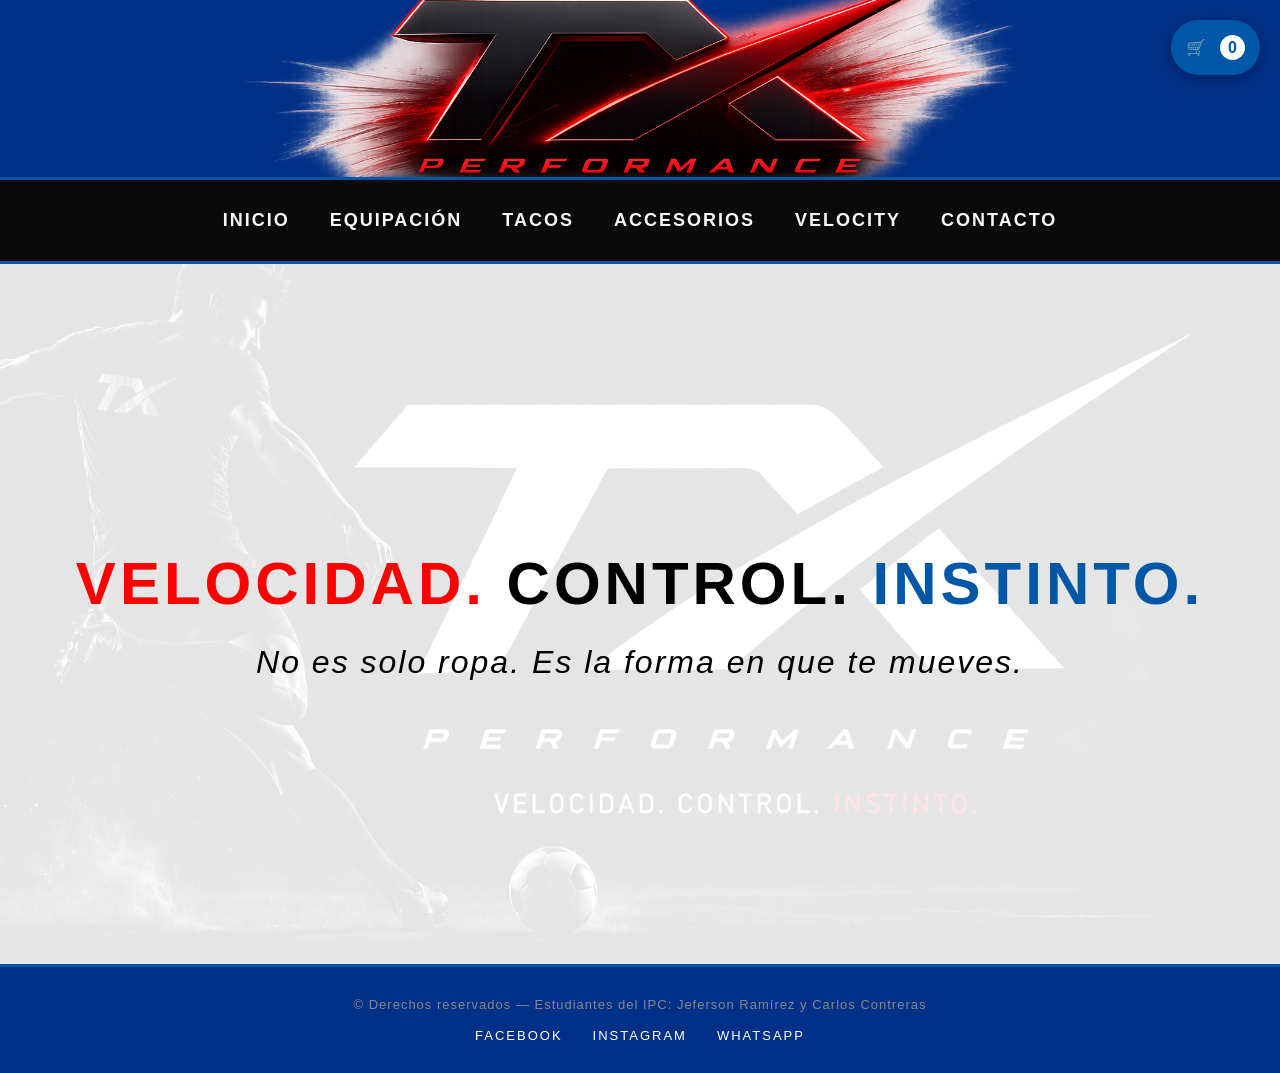
==== commit ed17f81f: "Paleta de colores" ====
--- a/index.html
+++ b/index.html
@@ -84,8 +84,8 @@
         </div>
         <!-- Este div es el texto principal que el usuario lee -->
         <div class="slogan-contenido">
-            <h1>Velocidad. Control. <span>Instinto.</span></h1>
-            <p>No es solo ropa. Es la forma en que te mueves.</p>
+            <h1><font color="#FF0000">Velocidad. </font><font color="Black">Control. </font> <span>Instinto.</span></h1>
+            <p><font size="6" color="Black">No es solo ropa. Es la forma en que te mueves.</font></p>
         </div>
     </section>
 
--- a/CSS/estiloprincipal.css
+++ b/CSS/estiloprincipal.css
@@ -19,8 +19,8 @@
 
 /* body es todo el cuerpo de la página */
 body {
-    background-color: #2b2626; /* Color de fondo oscuro */
-    color: #FFFFFF; /* Color de texto blanco */
+    background-color: #FFFFFF; /* Color de fondo oscuro */
+    color: #000000; /* Color de texto blanco */
     font-family: Arial, sans-serif; /* Fuente principal */
     animation: fadeIn 0.5s ease-in; /* Animación de entrada suave */
 }
@@ -73,7 +73,7 @@
     z-index: 9999;
     padding-top: 3rem;
     box-shadow: 4px 0 15px rgba(0,0,0,0.5);
-    border-right: 3px solid #E60000;
+    border-right: 3px solid #0057A8;
     margin: 0;
 }
 
@@ -112,7 +112,7 @@
 
 /* Efecto hover en los links del panel */
 .menu-panel li a:hover {
-    color: #E60000;
+    color: #0057A8;
 }
 
 /* ========================
@@ -122,13 +122,13 @@
 ======================== */
 
 .header {
-    background-color: #1E1E1E;         /* 🎨 CAMBIA AQUÍ el color del rectángulo */
+    background-color: #003087;         /* 🎨 CAMBIA AQUÍ el color del rectángulo */
     width: 100%;                        /* Ocupa todo el ancho de la pantalla — no tocar */
     height: 120px;                      /* 📐 CAMBIA AQUÍ la altura del rectángulo (en px) */
     display: flex;                      /* Activa alineación flexible — no tocar */
     align-items: center;                /* Centra el contenido verticalmente — no tocar */
     justify-content: center;            /* Centra el contenido horizontalmente — no tocar */
-    border-bottom: 3px solid #E60000;  /* 📏 CAMBIA AQUÍ el grosor y color de la línea roja */
+    border-bottom: 3px solid #0057A8;  /* 📏 CAMBIA AQUÍ el grosor y color de la línea roja */
     overflow: hidden;                   /* Recorta lo que se salga del rectángulo — no tocar */
 }
 
@@ -151,7 +151,7 @@
     background-color: #0A0A0A;         /* 🎨 CAMBIA AQUÍ el color de fondo de la barra de nav */
     width: 100%;                        /* Ocupa todo el ancho — no tocar */
     padding: 0 40px;                   /* 📐 CAMBIA AQUÍ el espacio interno de la nav */
-    border-bottom: 3px solid #be2525;  /* 📏 CAMBIA AQUÍ el grosor y color de la línea abajo */
+    border-bottom: 3px solid #0057A8;  /* 📏 CAMBIA AQUÍ el grosor y color de la línea abajo */
     display: flex;                      /* Pone elementos en fila — no tocar */
     align-items: center;                /* Centra verticalmente — no tocar */
     justify-content: space-between;    /* Separa el botón ☰ de los links — no tocar */
@@ -184,7 +184,7 @@
 
 /* Efecto cuando el mouse pasa encima de un link */
 .nav-links a:hover {
-    color: #E60000; /* 🎨 CAMBIA AQUÍ el color al pasar el mouse por encima */
+    color: #0057A8; /* 🎨 CAMBIA AQUÍ el color al pasar el mouse por encima */
 }
 
 /* ========================
@@ -201,6 +201,7 @@
     justify-content: center;                   /* No tocar */
     padding: 80px 40px;                        /* 📐 CAMBIA AQUÍ el espacio interno de la sección */
     overflow: hidden;                          /* No tocar */
+    background-color: #ffffff4b;
     background-image: url("images/fondo.png"); /* 🖼️ CAMBIA AQUÍ la ruta de tu imagen de fondo */
     background-size: cover;                    /* La imagen cubre toda la sección — no tocar */
     background-position: center;               /* La imagen se centra — no tocar */
@@ -211,7 +212,7 @@
     position: absolute;    /* No tocar */
     font-size: 300px;      /* 📐 CAMBIA AQUÍ el tamaño del TX decorativo de fondo */
     font-weight: 900;      /* No tocar */
-    color: #FFFFFF;        /* 🎨 CAMBIA AQUÍ el color del TX decorativo de fondo */
+    color: #4972a7;        /* 🎨 CAMBIA AQUÍ el color del TX decorativo de fondo */
     opacity: 0.10;         /* 👁️ CAMBIA AQUÍ la transparencia (0=invisible, 1=sólido) */
     letter-spacing: -10px; /* No tocar */
     user-select: none;     /* No tocar */
@@ -237,13 +238,13 @@
 
 /* La palabra resaltada en rojo */
 .slogan-contenido h1 span {
-    color: #E60000; /* 🎨 CAMBIA AQUÍ el color de la palabra resaltada */
+    color: #0057A8; /* 🎨 CAMBIA AQUÍ el color de la palabra resaltada */
 }
 
 /* El párrafo debajo del título */
 .slogan-contenido p {
     font-size: 18px;     /* 📐 CAMBIA AQUÍ el tamaño del párrafo */
-    color: #D9D9D9;      /* 🎨 CAMBIA AQUÍ el color del párrafo */
+    color: #C0C0C0;      /* 🎨 CAMBIA AQUÍ el color del párrafo */
     letter-spacing: 2px; /* 📐 CAMBIA AQUÍ el espacio entre letras del párrafo */
     font-style: italic;  /* Cursiva — cámbialo a "normal" si no quieres cursiva */
 }
@@ -255,8 +256,8 @@
 ======================== */
 
 .footer {
-    background-color: #1E1E1E;     /* 🎨 CAMBIA AQUÍ el color de fondo del footer */
-    border-top: 3px solid #E60000; /* 📏 CAMBIA AQUÍ el grosor y color de la línea roja arriba */
+    background-color: #003087;     /* 🎨 CAMBIA AQUÍ el color de fondo del footer */
+    border-top: 3px solid #0057A8; /* 📏 CAMBIA AQUÍ el grosor y color de la línea roja arriba */
     padding: 30px 40px;            /* 📐 CAMBIA AQUÍ el espacio interno del footer */
     text-align: center;            /* No tocar */
     display: flex;                 /* No tocar */
@@ -290,7 +291,7 @@
 
 /* Efecto hover en las redes sociales */
 .footer-redes a:hover {
-    color: #E60000; /* 🎨 CAMBIA AQUÍ el color al pasar el mouse por las redes */
+    color: #0057A8; /* 🎨 CAMBIA AQUÍ el color al pasar el mouse por las redes */
 }
 
 /* ========================
@@ -400,7 +401,7 @@
     position: fixed; /* Posición fija en la esquina superior derecha */
     top: 20px; /* Distancia desde arriba */
     right: 20px; /* Distancia desde la derecha */
-    background: #E60000; /* Fondo rojo de la marca */
+    background: #0057A8; /* Fondo rojo de la marca */
     color: white; /* Texto blanco */
     padding: 15px; /* Espaciado interno */
     border-radius: 50px; /* Bordes completamente redondeados */
@@ -448,7 +449,7 @@
 
 .carrito-contador {
     background: white; /* Fondo blanco para el número */
-    color: #E60000; /* Texto rojo */
+    color: #0057A8; /* Texto rojo */
     border-radius: 50%; /* Forma circular */
     width: 25px; /* Ancho del círculo */
     height: 25px; /* Alto del círculo */
@@ -474,7 +475,7 @@
 }
 
 .modal-contenido {
-    background: #1E1E1E; /* Fondo gris oscuro como el sitio */
+    background: #003087; /* Fondo gris oscuro como el sitio */
     padding: 30px; /* Espaciado interno */
     border-radius: 10px; /* Bordes redondeados */
     max-width: 500px; /* Ancho máximo */
@@ -506,7 +507,7 @@
     float: right; /* Botón de cerrar a la derecha */
     font-size: 2rem; /* Tamaño grande */
     cursor: pointer; /* Cursor de mano */
-    color: #E60000; /* Color rojo */
+    color: #0057A8; /* Color rojo */
 }
 
 .item-carrito {
@@ -520,7 +521,7 @@
 .total-carrito {
     font-size: 1.5rem; /* Tamaño grande para resaltar */
     font-weight: bold; /* Texto en negrita */
-    color: #E60000; /* Color rojo de la marca */
+    color: #0057A8; /* Color rojo de la marca */
     text-align: center; /* Centrado */
     margin: 20px 0; /* Margen vertical */
 }
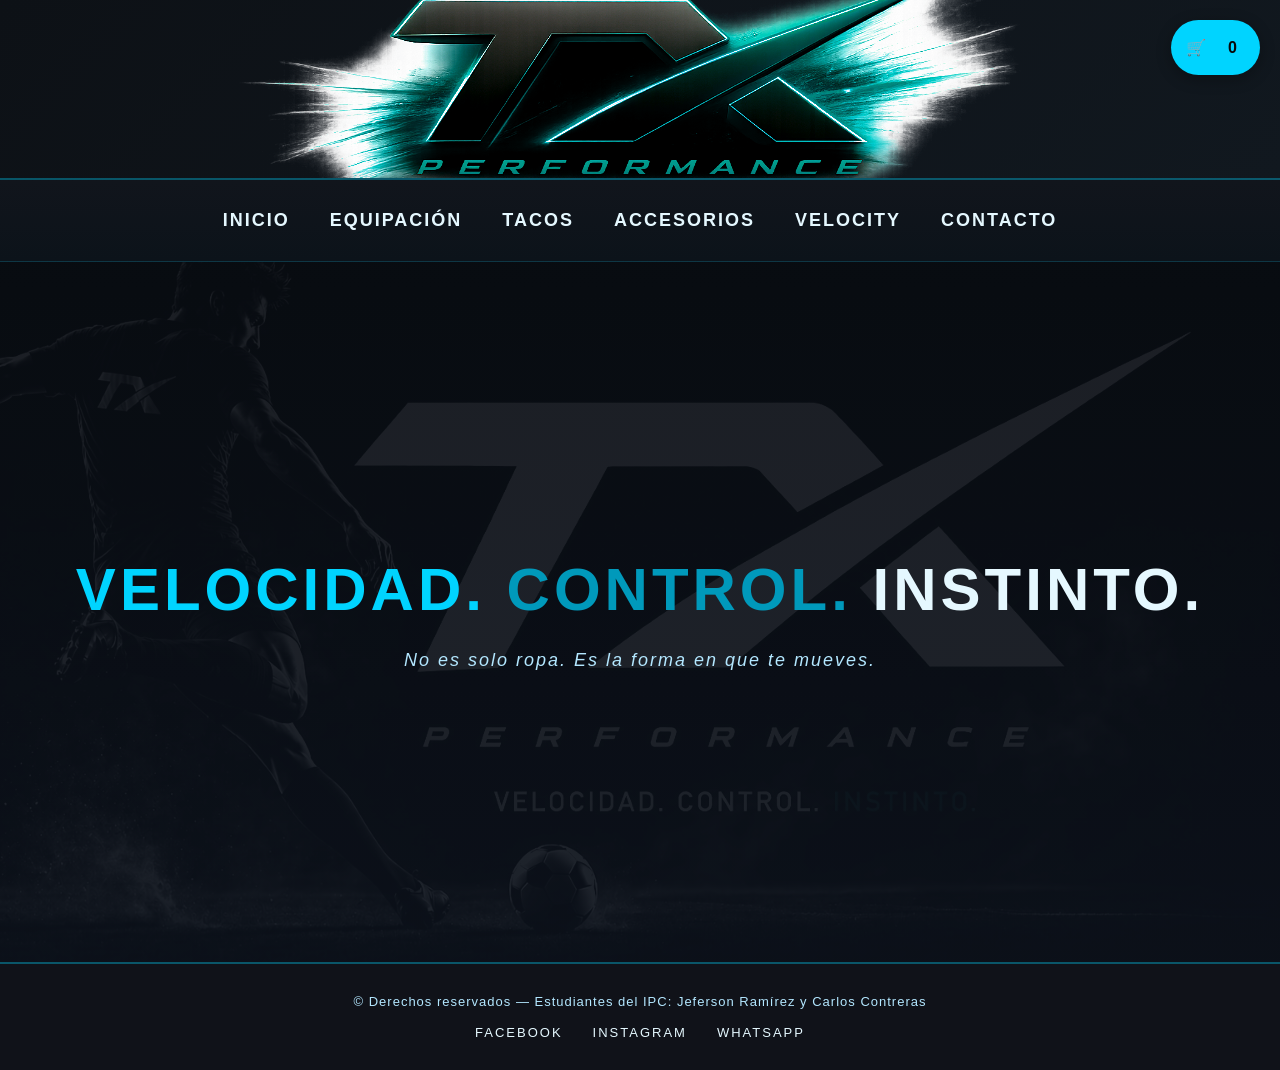
==== commit f873fd20: "cambio de colores" ====
--- a/index.html
+++ b/index.html
@@ -84,8 +84,12 @@
         </div>
         <!-- Este div es el texto principal que el usuario lee -->
         <div class="slogan-contenido">
-            <h1><font color="#FF0000">Velocidad. </font><font color="Black">Control. </font> <span>Instinto.</span></h1>
-            <p><font size="6" color="Black">No es solo ropa. Es la forma en que te mueves.</font></p>
+            <h1>
+                <span class="accent-primary">Velocidad.</span>
+                <span class="accent-secondary">Control.</span>
+                <span>Instinto.</span>
+            </h1>
+            <p class="slogan-text">No es solo ropa. Es la forma en que te mueves.</p>
         </div>
     </section>
 
--- a/CSS/estiloprincipal.css
+++ b/CSS/estiloprincipal.css
@@ -3,6 +3,17 @@
    - Aquí se definen los colores principales de la marca
    - Se aplican a toda la página completa
 ======================== */
+
+:root {
+    --bg: #080808;
+    --bg-surface: #101219;
+    --bg-surface-strong: #111111;
+    --accent: #00D4FF;
+    --accent-secondary: #0099BB;
+    --text: #E5F8FF;
+    --text-muted: #B3E7FF;
+    --border-soft: rgba(0, 212, 255, 0.18);
+}
 
 /* El asterisco (*) significa "aplica esto a TODO el HTML"
    Quitamos márgenes y rellenos que el navegador pone por defecto */
@@ -19,8 +30,9 @@
 
 /* body es todo el cuerpo de la página */
 body {
-    background-color: #FFFFFF; /* Color de fondo oscuro */
-    color: #000000; /* Color de texto blanco */
+    background: radial-gradient(circle at top, rgba(0, 212, 255, 0.04), transparent 25%),
+                linear-gradient(180deg, var(--bg) 0%, #050505 100%);
+    color: var(--text); /* Texto claro sobre fondo oscuro */
     font-family: Arial, sans-serif; /* Fuente principal */
     animation: fadeIn 0.5s ease-in; /* Animación de entrada suave */
 }
@@ -54,7 +66,7 @@
     display: none;
     cursor: pointer;
     font-size: 1.8rem;
-    color: white;
+    color: #E5F8FF;
     padding: 0.5rem 1rem;
     user-select: none;
 }
@@ -65,7 +77,7 @@
     list-style: none;
     flex-direction: column;
     width: 260px;
-    background-color: #0A0A0A;
+    background-color: var(--bg-surface-strong);
     position: fixed;
     top: 0;
     left: 0;
@@ -73,7 +85,7 @@
     z-index: 9999;
     padding-top: 3rem;
     box-shadow: 4px 0 15px rgba(0,0,0,0.5);
-    border-right: 3px solid #0057A8;
+    border-right: 2px solid var(--border-soft);
     margin: 0;
 }
 
@@ -99,10 +111,10 @@
 /* Links dentro del panel lateral */
 .menu-panel li a {
     display: block;
-    color: white;
+    color: #E5F8FF;
     text-decoration: none;
     padding: 1rem 1.5rem;
-    border-bottom: 1px solid rgba(255,255,255,0.1);
+    border-bottom: 1px solid rgba(0, 212, 255, 0.12);
     font-size: 1rem;
     font-weight: 800;
     letter-spacing: 2px;
@@ -112,7 +124,7 @@
 
 /* Efecto hover en los links del panel */
 .menu-panel li a:hover {
-    color: #0057A8;
+    color: #00D4FF;
 }
 
 /* ========================
@@ -122,13 +134,13 @@
 ======================== */
 
 .header {
-    background-color: #003087;         /* 🎨 CAMBIA AQUÍ el color del rectángulo */
+    background: linear-gradient(135deg, #0d1116 0%, #11181f 100%);
     width: 100%;                        /* Ocupa todo el ancho de la pantalla — no tocar */
     height: 120px;                      /* 📐 CAMBIA AQUÍ la altura del rectángulo (en px) */
     display: flex;                      /* Activa alineación flexible — no tocar */
     align-items: center;                /* Centra el contenido verticalmente — no tocar */
     justify-content: center;            /* Centra el contenido horizontalmente — no tocar */
-    border-bottom: 3px solid #0057A8;  /* 📏 CAMBIA AQUÍ el grosor y color de la línea roja */
+    border-bottom: 2px solid rgba(0, 212, 255, 0.35);  /* 📏 Línea de acento suave */
     overflow: hidden;                   /* Recorta lo que se salga del rectángulo — no tocar */
 }
 
@@ -138,6 +150,11 @@
     width: auto;             /* El ancho se ajusta solo sin deformar la imagen — no tocar */
     max-height: none;        /* No limitar el logo aquí para que conserve su estilo original */
     object-fit: contain;     /* La imagen se adapta sin cortarse ni deformarse — no tocar */
+    filter: grayscale(0.25) brightness(1.3) contrast(1.1) hue-rotate(180deg) saturate(1.8);
+}
+
+.slogan-fondo img {
+    filter: grayscale(0.85) brightness(1.15) contrast(0.9) hue-rotate(180deg) saturate(1.4);
 }
 
 /* ========================
@@ -148,10 +165,10 @@
 ======================== */
 
 .navbar {
-    background-color: #0A0A0A;         /* 🎨 CAMBIA AQUÍ el color de fondo de la barra de nav */
+    background: linear-gradient(180deg, #11151c 0%, #0c131a 100%);
     width: 100%;                        /* Ocupa todo el ancho — no tocar */
     padding: 0 40px;                   /* 📐 CAMBIA AQUÍ el espacio interno de la nav */
-    border-bottom: 3px solid #0057A8;  /* 📏 CAMBIA AQUÍ el grosor y color de la línea abajo */
+    border-bottom: 1px solid var(--border-soft);  /* 📏 Línea de acento secundario */
     display: flex;                      /* Pone elementos en fila — no tocar */
     align-items: center;                /* Centra verticalmente — no tocar */
     justify-content: space-between;    /* Separa el botón ☰ de los links — no tocar */
@@ -171,7 +188,7 @@
 
 /* Cada link individual de la navegación */
 .nav-links a {
-    color: #fffffff8;          /* 🎨 CAMBIA AQUÍ el color de las letras del menú */
+    color: #E5F8FF;          /* 🎨 Letras del menú blanco claro */
     text-decoration: none;     /* Quita el subrayado — no tocar */
     font-size: 18px;           /* 📐 CAMBIA AQUÍ el tamaño de las letras del menú */
     letter-spacing: 2px;       /* 📐 CAMBIA AQUÍ el espacio entre letras del menú */
@@ -184,7 +201,7 @@
 
 /* Efecto cuando el mouse pasa encima de un link */
 .nav-links a:hover {
-    color: #0057A8; /* 🎨 CAMBIA AQUÍ el color al pasar el mouse por encima */
+    color: #00D4FF; /* 🎨 Acento principal en hover */
 }
 
 /* ========================
@@ -201,10 +218,11 @@
     justify-content: center;                   /* No tocar */
     padding: 80px 40px;                        /* 📐 CAMBIA AQUÍ el espacio interno de la sección */
     overflow: hidden;                          /* No tocar */
-    background-color: #ffffff4b;
-    background-image: url("images/fondo.png"); /* 🖼️ CAMBIA AQUÍ la ruta de tu imagen de fondo */
+    background: linear-gradient(180deg, rgba(8, 12, 18, 0.98), rgba(12, 18, 28, 0.95)),
+                url("images/fondo.png");
     background-size: cover;                    /* La imagen cubre toda la sección — no tocar */
     background-position: center;               /* La imagen se centra — no tocar */
+    background-blend-mode: multiply;
 }
 
 /* El TX gigante que se ve de fondo — es decorativo */
@@ -212,8 +230,8 @@
     position: absolute;    /* No tocar */
     font-size: 300px;      /* 📐 CAMBIA AQUÍ el tamaño del TX decorativo de fondo */
     font-weight: 900;      /* No tocar */
-    color: #4972a7;        /* 🎨 CAMBIA AQUÍ el color del TX decorativo de fondo */
-    opacity: 0.10;         /* 👁️ CAMBIA AQUÍ la transparencia (0=invisible, 1=sólido) */
+    color: #0099BB;        /* 🎨 Acento secundario para el TX decorativo */
+    opacity: 0.08;         /* 👁️ Cambiar la transparencia para menor contraste */
     letter-spacing: -10px; /* No tocar */
     user-select: none;     /* No tocar */
     pointer-events: none;  /* No tocar */
@@ -234,17 +252,25 @@
     text-transform: uppercase; /* Convierte a mayúsculas — no tocar */
     line-height: 1.2;          /* No tocar */
     margin-bottom: 24px;       /* 📐 CAMBIA AQUÍ el espacio entre el título y el párrafo */
-}
-
-/* La palabra resaltada en rojo */
+    color: #E5F8FF;
+}
+
 .slogan-contenido h1 span {
-    color: #0057A8; /* 🎨 CAMBIA AQUÍ el color de la palabra resaltada */
+    display: inline-block;
+}
+
+.slogan-contenido h1 .accent-primary {
+    color: #00D4FF;
+}
+
+.slogan-contenido h1 .accent-secondary {
+    color: #0099BB;
 }
 
 /* El párrafo debajo del título */
-.slogan-contenido p {
+.slogan-text {
     font-size: 18px;     /* 📐 CAMBIA AQUÍ el tamaño del párrafo */
-    color: #C0C0C0;      /* 🎨 CAMBIA AQUÍ el color del párrafo */
+    color: #B3E7FF;      /* 🎨 Color suave para el texto secundario */
     letter-spacing: 2px; /* 📐 CAMBIA AQUÍ el espacio entre letras del párrafo */
     font-style: italic;  /* Cursiva — cámbialo a "normal" si no quieres cursiva */
 }
@@ -256,8 +282,8 @@
 ======================== */
 
 .footer {
-    background-color: #003087;     /* 🎨 CAMBIA AQUÍ el color de fondo del footer */
-    border-top: 3px solid #0057A8; /* 📏 CAMBIA AQUÍ el grosor y color de la línea roja arriba */
+    background: var(--bg-surface);
+    border-top: 2px solid rgba(0, 212, 255, 0.35); /* 📏 Línea de acento principal */
     padding: 30px 40px;            /* 📐 CAMBIA AQUÍ el espacio interno del footer */
     text-align: center;            /* No tocar */
     display: flex;                 /* No tocar */
@@ -268,7 +294,7 @@
 /* Texto de derechos reservados */
 .footer-derechos {
     font-size: 13px;     /* 📐 CAMBIA AQUÍ el tamaño del texto de derechos */
-    color: #888888;      /* 🎨 CAMBIA AQUÍ el color del texto de derechos */
+    color: #B3E7FF;      /* 🎨 Color claro para el texto del pie */
     letter-spacing: 1px; /* No tocar */
 }
 
@@ -281,7 +307,7 @@
 
 /* Cada link de red social */
 .footer-redes a {
-    color: #FFFFFF;            /* 🎨 CAMBIA AQUÍ el color de los links de redes */
+    color: #E5F8FF;            /* 🎨 Color de los links de redes */
     text-decoration: none;     /* No tocar */
     font-size: 13px;           /* 📐 CAMBIA AQUÍ el tamaño de los links de redes */
     letter-spacing: 2px;       /* No tocar */
@@ -291,7 +317,7 @@
 
 /* Efecto hover en las redes sociales */
 .footer-redes a:hover {
-    color: #0057A8; /* 🎨 CAMBIA AQUÍ el color al pasar el mouse por las redes */
+    color: #00D4FF; /* 🎨 Hover con acento principal */
 }
 
 /* ========================
@@ -401,8 +427,8 @@
     position: fixed; /* Posición fija en la esquina superior derecha */
     top: 20px; /* Distancia desde arriba */
     right: 20px; /* Distancia desde la derecha */
-    background: #0057A8; /* Fondo rojo de la marca */
-    color: white; /* Texto blanco */
+    background: #00D4FF; /* Fondo acento principal */
+    color: #080808; /* Texto oscuro sobre acento claro */
     padding: 15px; /* Espaciado interno */
     border-radius: 50px; /* Bordes completamente redondeados */
     cursor: pointer; /* Cursor de mano al pasar */
@@ -448,8 +474,8 @@
 }
 
 .carrito-contador {
-    background: white; /* Fondo blanco para el número */
-    color: #0057A8; /* Texto rojo */
+    background: #00D4FF; /* Fondo acento principal */
+    color: #080808; /* Texto oscuro para contraste */
     border-radius: 50%; /* Forma circular */
     width: 25px; /* Ancho del círculo */
     height: 25px; /* Alto del círculo */
@@ -475,7 +501,7 @@
 }
 
 .modal-contenido {
-    background: #003087; /* Fondo gris oscuro como el sitio */
+    background: var(--bg-surface-strong); /* Fondo carbono oscuro */
     padding: 30px; /* Espaciado interno */
     border-radius: 10px; /* Bordes redondeados */
     max-width: 500px; /* Ancho máximo */
@@ -507,7 +533,7 @@
     float: right; /* Botón de cerrar a la derecha */
     font-size: 2rem; /* Tamaño grande */
     cursor: pointer; /* Cursor de mano */
-    color: #0057A8; /* Color rojo */
+    color: #00D4FF; /* Color de acento principal */
 }
 
 .item-carrito {
@@ -515,13 +541,13 @@
     justify-content: space-between; /* Espaciado entre imagen/info y botón eliminar */
     align-items: center; /* Centrado vertical */
     padding: 15px 0; /* Espaciado vertical */
-    border-bottom: 1px solid #333; /* Línea separadora */
+    border-bottom: 1px solid rgba(0, 212, 255, 0.15); /* Línea separadora */
 }
 
 .total-carrito {
     font-size: 1.5rem; /* Tamaño grande para resaltar */
     font-weight: bold; /* Texto en negrita */
-    color: #0057A8; /* Color rojo de la marca */
+    color: #00D4FF; /* Color de acento principal */
     text-align: center; /* Centrado */
     margin: 20px 0; /* Margen vertical */
 }
